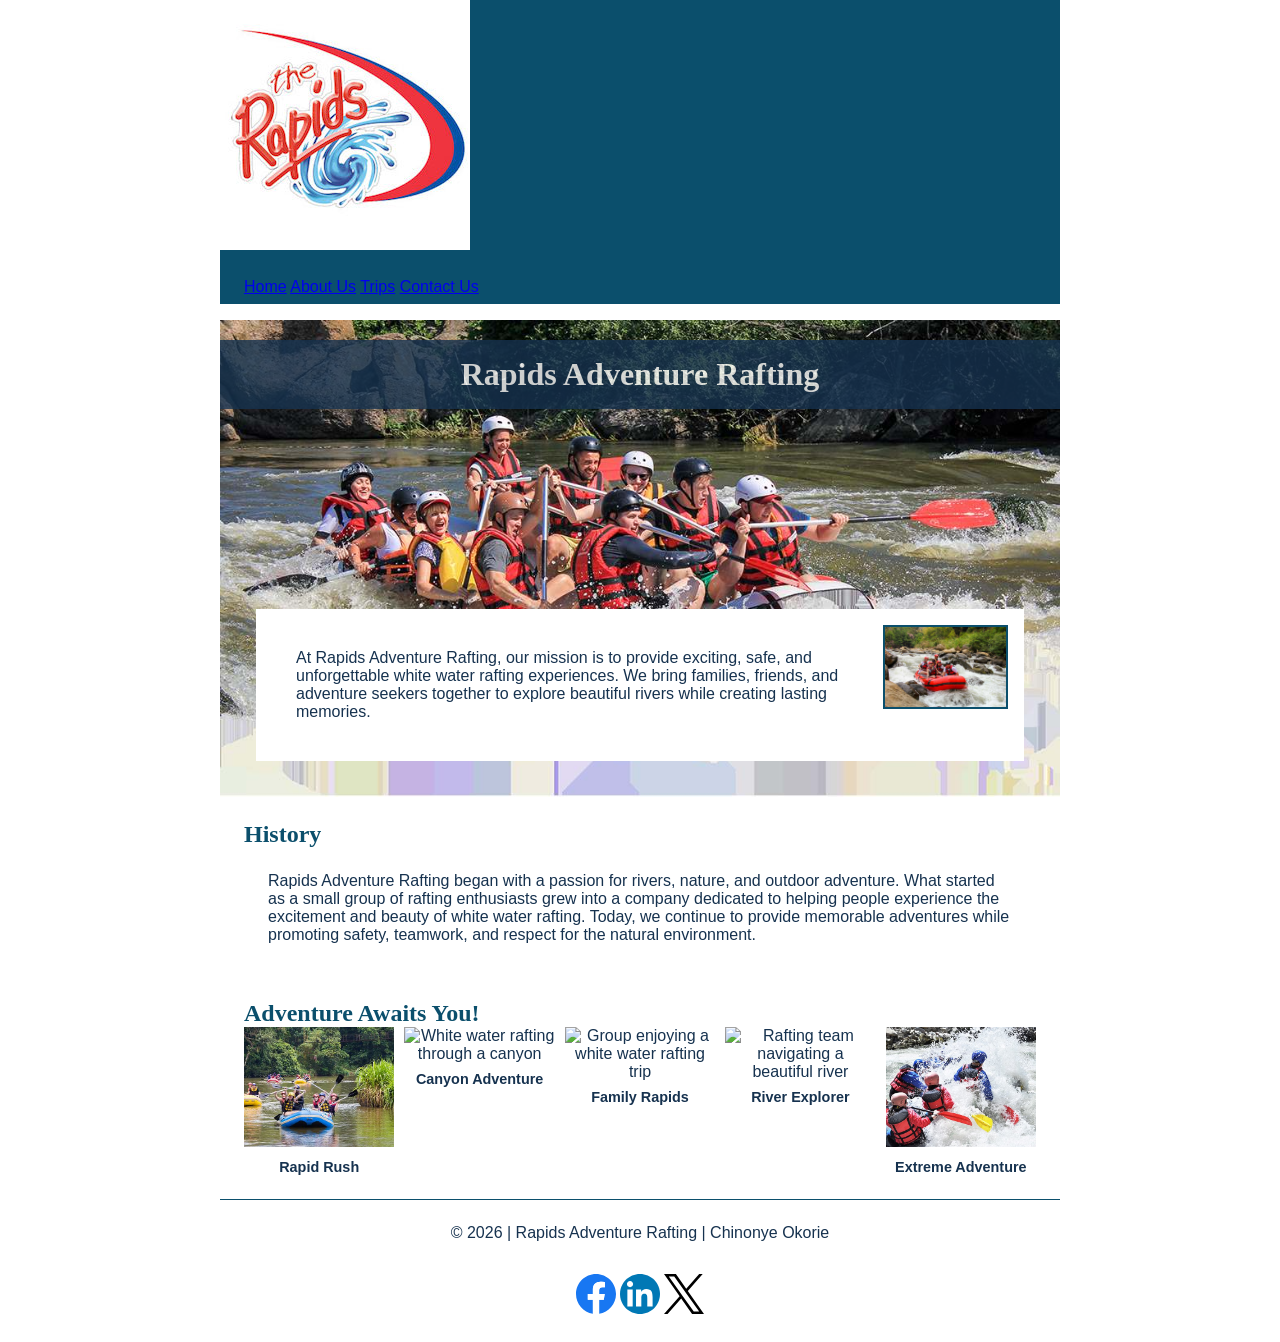
==== wwr/index.html @ 6d2718da "Update title and navigation structure in index.html" ====
<!DOCTYPE html>
    <html lang="en-US">

    <head>
        <meta charset="UTF-8">
        <meta name="viewport" content="width=device-width, initial-scale=1.0">
        <title> index.html | Rapids Adventure Rafting</title>
        <meta name="description"
          content="Learn about Rapids Adventure Rafting, our history, mission, and exciting white water rafting adventures.">
        <meta name="author" content="Chinonye Okorie">
        <link rel="stylesheet" href="styles/rafting.css">
    </head>

    <body>
        <header> <img src="images/logo.jpg" alt="Rapids Adventure Rafting logo">
            <nav> 
              <a href="index.html"> Home</a>
                <a href="about.html"> About Us</a> 
              <a href="trips.html"> Trips</a>
                <a href="contact.html"> Contact Us</a>
            </nav>
        </header>
        <main>
            <div class="hero">
                <img src="images/hero.jpg" alt="White water rafting adventure">
                <h1> Rapids Adventure Rafting</h1>
                <article>
                    <img src="images/happy-client.jpg"
                      alt="Happy rafting client enjoying an adventure">
                    <p> At Rapids Adventure Rafting,
                        our mission is to provide exciting,
                        safe,
                        and unforgettable white water rafting experiences. We bring families,
                        friends,
                        and adventure seekers together to explore beautiful rivers while creating
                        lasting memories. </p>
                </article>
            </div>
            <section>
                <h2> History</h2>
                <p> Rapids Adventure Rafting began with a passion for rivers,
                    nature,
                    and outdoor adventure. What started as a small group of rafting enthusiasts grew
                    into a company dedicated to helping people experience the excitement and beauty
                    of white water rafting. Today,
                    we continue to provide memorable adventures while promoting safety,
                    teamwork,
                    and respect for the natural environment. </p>
            </section>
<section class="home-grid">
    <h2>Adventure Awaits You!</h2>

    <div class="adventure-gallery">
        <figure>
            <img src="images/rafting1.jpg"
                 alt="Rafting through exciting river rapids">
            <figcaption>Rapid Rush</figcaption>
        </figure>

        <figure>
            <img src="images/rafting2.jpg"
                 alt="White water rafting through a canyon">
            <figcaption>Canyon Adventure</figcaption>
        </figure>

        <figure>
            <img src="images/rafting3.jpg"
                 alt="Group enjoying a white water rafting trip">
            <figcaption>Family Rapids</figcaption>
        </figure>

        <figure>
            <img src="images/rafting4.jpg"
                 alt="Rafting team navigating a beautiful river">
            <figcaption>River Explorer</figcaption>
        </figure>

        <figure>
            <img src="images/rafting5.jpg"
                 alt="Rafting team paddling through white water">
            <figcaption>Extreme Adventure</figcaption>
        </figure>
    </div>
</section>
        </main>
        <footer>
            <p> © 2026 | Rapids Adventure Rafting | Chinonye Okorie</p>
            <nav class="socialmedia">
                <a href="https://facebook.com"> 
                    <img src="images/facebook.svg" alt="Facebook Icon">
                </a>
                <a href="https://linkedin.com">
                    <img src="images/linkedin.svg" alt="LinkedIn Icon">
                </a>
                <a href="https://instagram.com">
                    <img src="images/instagram.svg" alt="Instagram Icon">
                </a>
            </nav>
        </footer>
    </body>

    </html>
---- wwr/styles/rafting.css ----
:root {
    --primary-color: #0b4f6c;
    --accent1-color: #16324f;
    --accent2-color: #f4d35e;

    --heading-font: Georgia, "Times New Roman", serif;
    --body-font: Arial, Helvetica, sans-serif;
}

/* Universal selector */
* {
    margin: 0;
    padding: 0;
    box-sizing: border-box;
}

/* Body */
body {
    font-family: var(--body-font);
    color: var(--accent1-color);
}

/* Page width */
header,
main,
footer {
    width: 840px;
    margin: 0 auto;
}

/* Header */
header {
    background-color: var(--primary-color);
    color: var(--accent2-color);
}

/* Headings */
h1,
h2 {
    font-family: var(--heading-font);
    color: var(--primary-color);
}

/* Basic spacing */
nav,
p,
section,
article {
    margin: 16px;
    padding: 8px;
}

/* Social media links */
.socialmedia a {
    text-decoration: none;
}

/* Hero container */
.hero {
    position: relative;
}

/* Hero background image */
.hero > img {
    display: block;
    width: 100%;
    height: auto;
}

/* Hero heading */
.hero h1 {
    position: absolute;
    top: 20px;
    width: 100%;
    padding: 16px;
    text-align: center;
    opacity: 0.8;
    background-color: var(--accent1-color);
    color: #fff;
}

/* Hero article */
.hero article {
    position: absolute;
    bottom: 20px;
    left: 20px;
    right: 20px;
    padding: 16px;
    background-color: white;
    color: var(--accent1-color);
}

/* Client image inside article */
.hero article img {
    float: right;
    width: 125px;
    height: auto;
    margin-left: 16px;
    border: 2px solid var(--primary-color);
}

/* Footer */
footer {
    border-top: 1px solid var(--primary-color);
    text-align: center;
}

/* Social media icons */
.socialmedia img {
    width: 40px;
    height: auto;
}
/* Adventure Gallery */

.adventures h2 {
    text-align: center;
    margin-bottom: 16px;
}

.adventure-gallery {
    display: flex;
    justify-content: space-between;
    gap: 10px;
}

.adventure-gallery figure {
    flex: 1;
    text-align: center;
}

.adventure-gallery img {
    width: 100%;
    height: 120px;
    object-fit: cover;
}

.adventure-gallery figcaption {
    margin-top: 8px;
    font-size: 0.9rem;
    font-weight: bold;
    color: var(--accent1-color);
}
/* ==============================
   Contact Us Page
   ============================== */

.contact-intro {
    text-align: center;
    padding: 30px 20px;
}

.contact-intro h1 {
    position: static;
    width: auto;
    padding: 0;
    margin-bottom: 16px;
    background-color: transparent;
    color: var(--primary-color);
    opacity: 1;
}

/* Company Information */

.contact-information {
    display: grid;
    grid-template-columns: 1fr 1fr;
    gap: 30px;
    align-items: center;
}

.company-details h2 {
    margin-bottom: 16px;
}

.company-details p {
    margin: 12px 0;
}

.company-map iframe {
    width: 100%;
    height: 300px;
    border: 0;
}

/* Employee Section */

.employees {
    margin-top: 30px;
    text-align: center;
}

.employees h2 {
    margin-bottom: 20px;
}

.employee-grid {
    display: grid;
    grid-template-columns: repeat(3, 1fr);
    gap: 20px;
}

.employee-grid figure {
    text-align: center;
}

.employee-grid img {
    width: 100%;
    height: 180px;
    object-fit: cover;
}

.employee-grid figcaption {
    padding: 10px;
    font-weight: bold;
}

/* Contact Form */

.contact-form-section {
    max-width: 700px;
    margin: 30px auto;
}

.contact-form-section h2 {
    text-align: center;
    margin-bottom: 20px;
}

form {
    display: grid;
    gap: 20px;
    padding: 25px;
    border: 1px solid var(--primary-color);
}

.form-item {
    display: grid;
    gap: 8px;
}

.form-item label {
    font-weight: bold;
}

input[type="text"],
input[type="email"],
textarea {
    width: 100%;
    padding: 10px;
    font-family: var(--body-font);
    font-size: 1rem;
    border: 1px solid var(--accent1-color);
}

fieldset {
    padding: 15px;
    border: 1px solid var(--primary-color);
}

legend {
    padding: 0 8px;
    font-weight: bold;
}

.radio-item {
    margin: 10px 0;
}

.radio-item input {
    margin-right: 8px;
}

.checkbox-item {
    display: flex;
    align-items: center;
    gap: 10px;
}

button[type="submit"] {
    padding: 12px 20px;
    border: none;
    background-color: var(--primary-color);
    color: white;
    font-family: var(--body-font);
    font-size: 1rem;
    font-weight: bold;
    cursor: pointer;
}

button[type="submit"]:hover {
    background-color: var(--accent1-color);
}
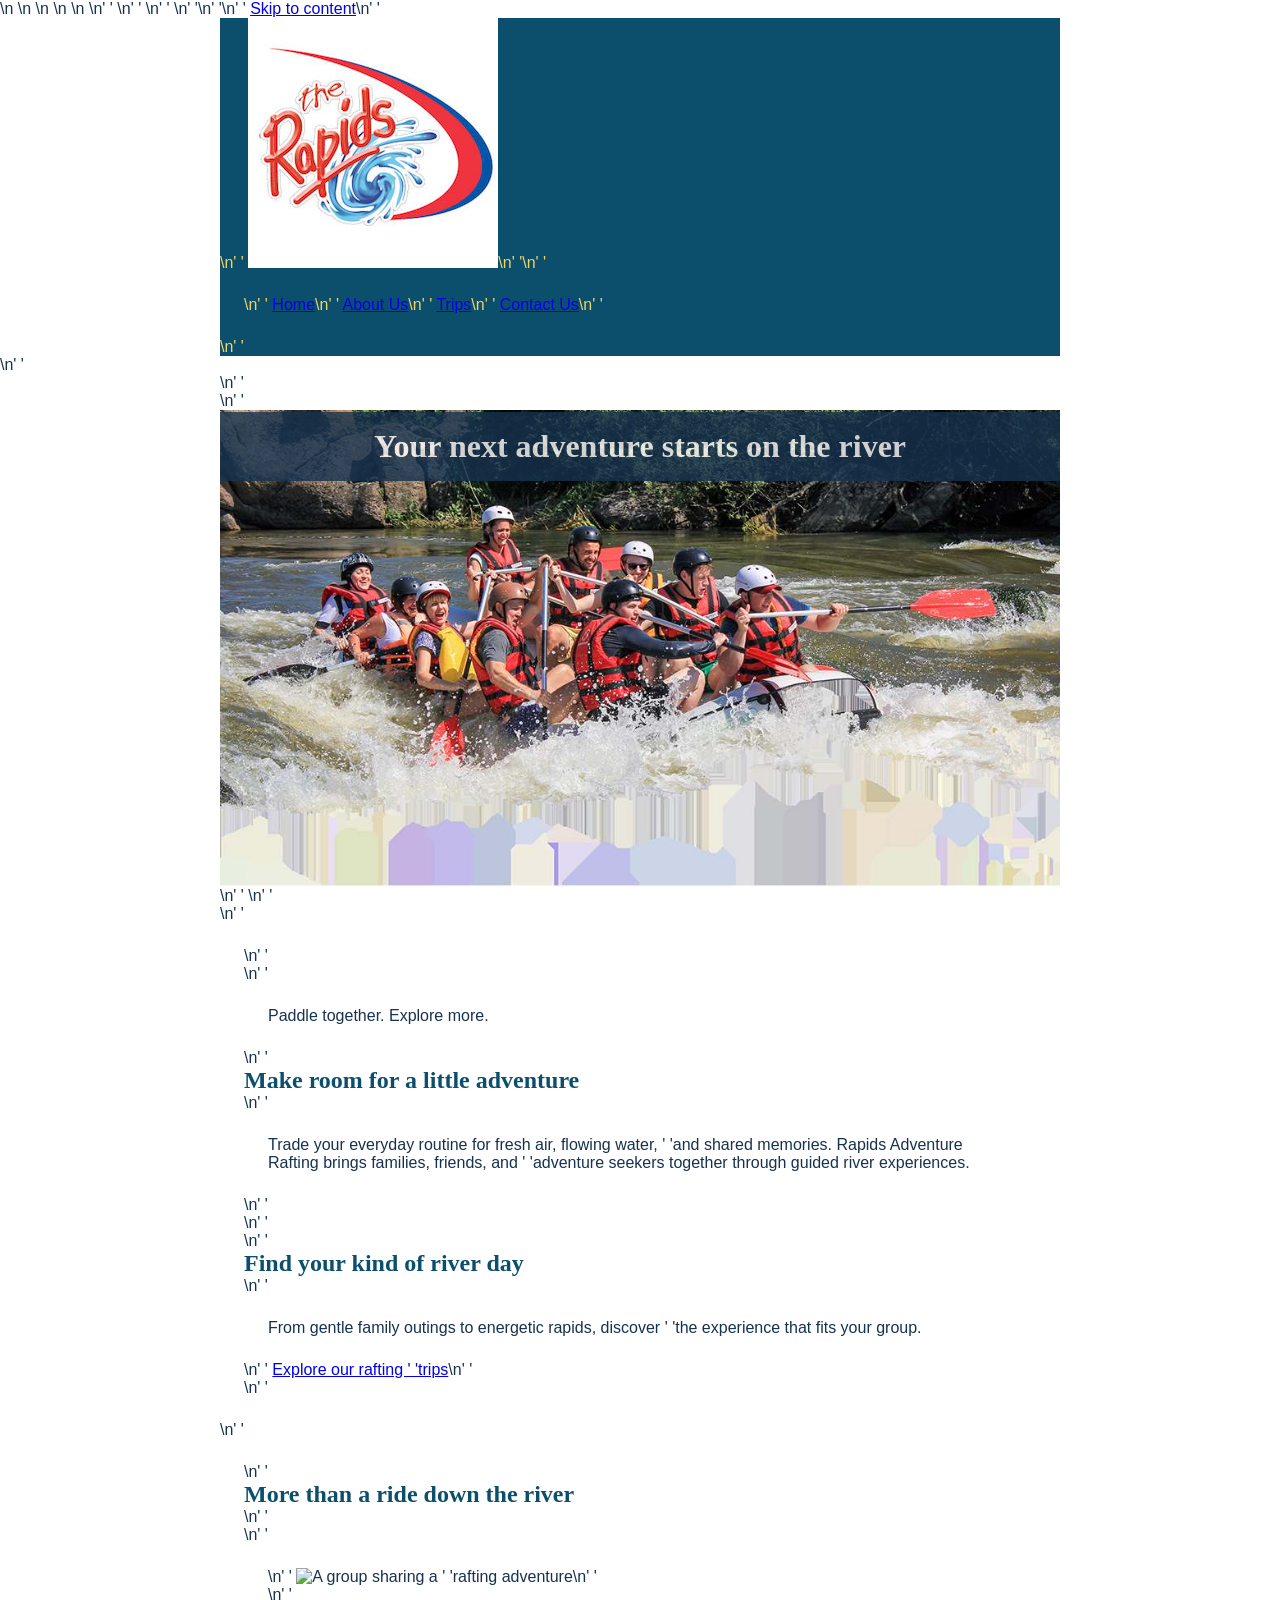
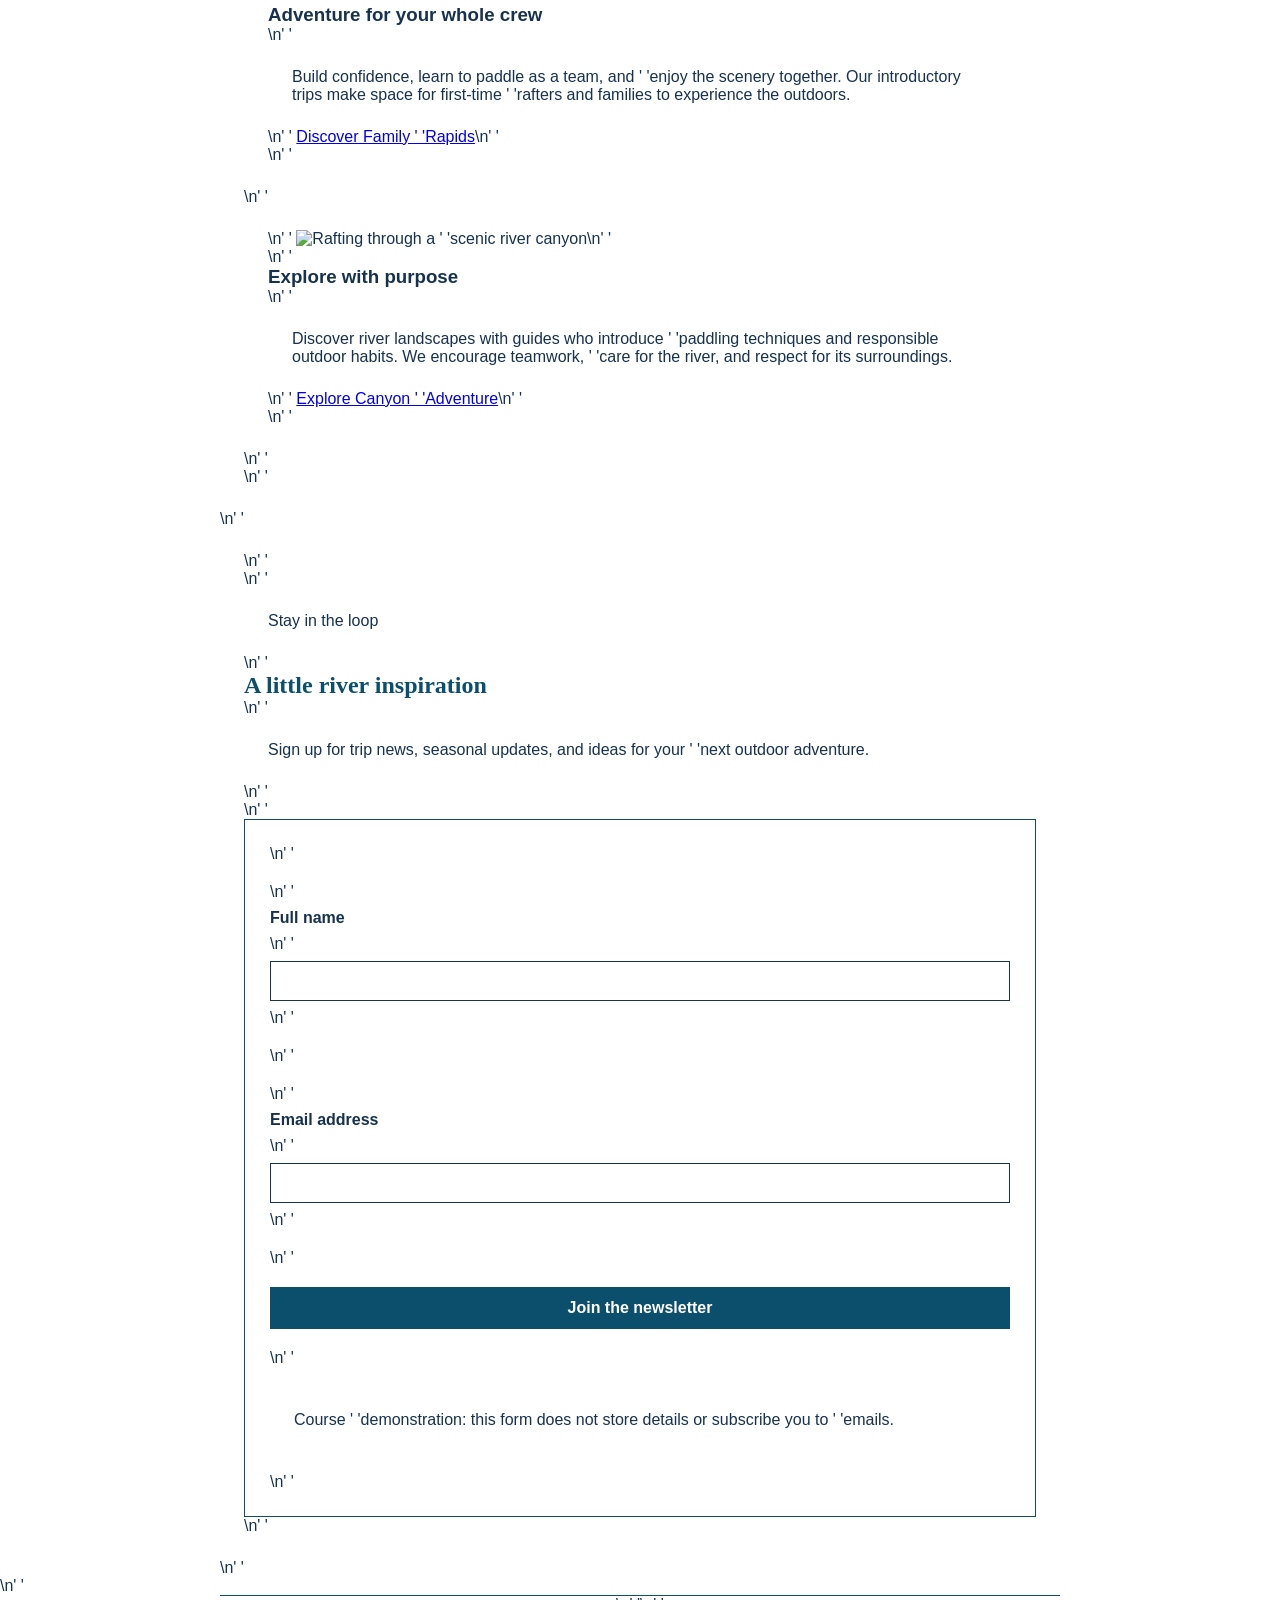
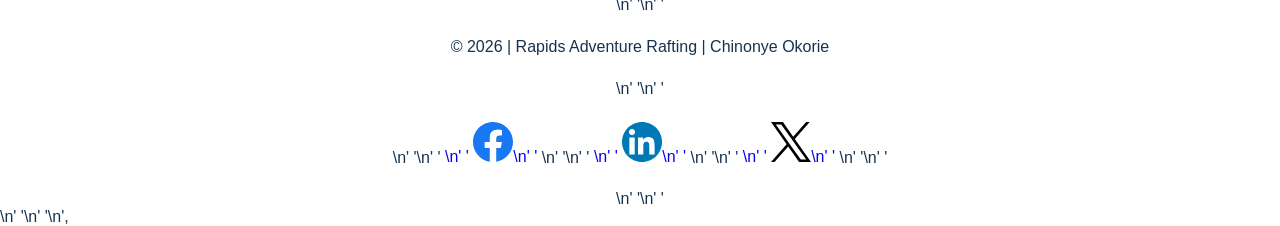
==== commit 41f33e5f: "Revise index.html for content and layout updates Updated the index.html file to improve content and " ====
--- a/wwr/index.html
+++ b/wwr/index.html
@@ -1,102 +1,127 @@
-<!DOCTYPE html>
-    <html lang="en-US">
-
-    <head>
-        <meta charset="UTF-8">
-        <meta name="viewport" content="width=device-width, initial-scale=1.0">
-        <title> index.html | Rapids Adventure Rafting</title>
-        <meta name="description"
-          content="Learn about Rapids Adventure Rafting, our history, mission, and exciting white water rafting adventures.">
-        <meta name="author" content="Chinonye Okorie">
-        <link rel="stylesheet" href="styles/rafting.css">
-    </head>
-
-    <body>
-        <header> <img src="images/logo.jpg" alt="Rapids Adventure Rafting logo">
-            <nav> 
-              <a href="index.html"> Home</a>
-                <a href="about.html"> About Us</a> 
-              <a href="trips.html"> Trips</a>
-                <a href="contact.html"> Contact Us</a>
-            </nav>
-        </header>
-        <main>
-            <div class="hero">
-                <img src="images/hero.jpg" alt="White water rafting adventure">
-                <h1> Rapids Adventure Rafting</h1>
-                <article>
-                    <img src="images/happy-client.jpg"
-                      alt="Happy rafting client enjoying an adventure">
-                    <p> At Rapids Adventure Rafting,
-                        our mission is to provide exciting,
-                        safe,
-                        and unforgettable white water rafting experiences. We bring families,
-                        friends,
-                        and adventure seekers together to explore beautiful rivers while creating
-                        lasting memories. </p>
-                </article>
-            </div>
-            <section>
-                <h2> History</h2>
-                <p> Rapids Adventure Rafting began with a passion for rivers,
-                    nature,
-                    and outdoor adventure. What started as a small group of rafting enthusiasts grew
-                    into a company dedicated to helping people experience the excitement and beauty
-                    of white water rafting. Today,
-                    we continue to provide memorable adventures while promoting safety,
-                    teamwork,
-                    and respect for the natural environment. </p>
-            </section>
-<section class="home-grid">
-    <h2>Adventure Awaits You!</h2>
-
-    <div class="adventure-gallery">
-        <figure>
-            <img src="images/rafting1.jpg"
-                 alt="Rafting through exciting river rapids">
-            <figcaption>Rapid Rush</figcaption>
-        </figure>
-
-        <figure>
-            <img src="images/rafting2.jpg"
-                 alt="White water rafting through a canyon">
-            <figcaption>Canyon Adventure</figcaption>
-        </figure>
-
-        <figure>
-            <img src="images/rafting3.jpg"
-                 alt="Group enjoying a white water rafting trip">
-            <figcaption>Family Rapids</figcaption>
-        </figure>
-
-        <figure>
-            <img src="images/rafting4.jpg"
-                 alt="Rafting team navigating a beautiful river">
-            <figcaption>River Explorer</figcaption>
-        </figure>
-
-        <figure>
-            <img src="images/rafting5.jpg"
-                 alt="Rafting team paddling through white water">
-            <figcaption>Extreme Adventure</figcaption>
-        </figure>
-    </div>
-</section>
-        </main>
-        <footer>
-            <p> © 2026 | Rapids Adventure Rafting | Chinonye Okorie</p>
-            <nav class="socialmedia">
-                <a href="https://facebook.com"> 
-                    <img src="images/facebook.svg" alt="Facebook Icon">
-                </a>
-                <a href="https://linkedin.com">
-                    <img src="images/linkedin.svg" alt="LinkedIn Icon">
-                </a>
-                <a href="https://instagram.com">
-                    <img src="images/instagram.svg" alt="Instagram Icon">
-                </a>
-            </nav>
-        </footer>
-    </body>
-
-    </html>    
+<!DOCTYPE html>\n
+<html lang="en-US">\n
+    <head>\n
+        <meta charset="UTF-8">\n
+        <meta name="viewport" content="width=device-width, initial-scale=1.0">\n
+        <title>Home | Rapids Adventure Rafting</title>\n'
+                   '    <meta name="description" content="Find your next river adventure with '
+                   'Rapids Adventure Rafting. Explore guided family trips, canyon journeys, and '
+                   'thrilling rapids, and join our newsletter.">\n'
+                   '    <meta name="author" content="Chinonye Okorie">\n'
+                   '    <link rel="stylesheet" href="styles/rafting.css">\n'
+                   '</head>\n'
+                   '<body>\n'
+                   '    <a class="skip-link" href="#main-content">Skip to content</a>\n'
+                   '    <header>\n'
+                   '        <img src="images/logo.jpg"\n'
+                   '             alt="Rapids Adventure Rafting logo">\n'
+                   '\n'
+                   '        <nav aria-label="Main navigation">\n'
+                   '            <a href="index.html">Home</a>\n'
+                   '            <a href="about.html">About Us</a>\n'
+                   '            <a href="trips.html">Trips</a>\n'
+                   '            <a href="contact.html">Contact Us</a>\n'
+                   '        </nav>\n'
+                   '    </header>\n'
+                   '    <main id="main-content">\n'
+                   '        <div class="hero home-hero">\n'
+                   '            <img src="images/hero.jpg" alt="Rafting adventure on a white water '
+                   'river" width="1200" height="675">\n'
+                   '            <h1>Your next adventure starts on the river</h1>\n'
+                   '        </div>\n'
+                   '        <section class="welcome split-layout">\n'
+                   '            <div>\n'
+                   '                <p class="eyebrow">Paddle together. Explore more.</p>\n'
+                   '                <h2>Make room for a little adventure</h2>\n'
+                   '                <p>Trade your everyday routine for fresh air, flowing water, '
+                   'and shared memories. Rapids Adventure Rafting brings families, friends, and '
+                   'adventure seekers together through guided river experiences.</p>\n'
+                   '            </div>\n'
+                   '            <div class="callout">\n'
+                   '                <h2>Find your kind of river day</h2>\n'
+                   '                <p>From gentle family outings to energetic rapids, discover '
+                   'the experience that fits your group.</p>\n'
+                   '                <a class="button" href="trips.html">Explore our rafting '
+                   'trips</a>\n'
+                   '            </div>\n'
+                   '        </section>\n'
+                   '        <section class="offerings">\n'
+                   '            <h2>More than a ride down the river</h2>\n'
+                   '            <div class="offerings-grid">\n'
+                   '                <article class="card">\n'
+                   '                    <img src="images/rafting3.jpg" alt="A group sharing a '
+                   'rafting adventure" width="600" height="400" loading="lazy">\n'
+                   '                    <div class="card-body">\n'
+                   '                        <h3>Adventure for your whole crew</h3>\n'
+                   '                        <p>Build confidence, learn to paddle as a team, and '
+                   'enjoy the scenery together. Our introductory trips make space for first-time '
+                   'rafters and families to experience the outdoors.</p>\n'
+                   '                        <a href="trips.html#family-rapids">Discover Family '
+                   'Rapids</a>\n'
+                   '                    </div>\n'
+                   '                </article>\n'
+                   '                <article class="card">\n'
+                   '                    <img src="images/rafting2.jpg" alt="Rafting through a '
+                   'scenic river canyon" width="600" height="400" loading="lazy">\n'
+                   '                    <div class="card-body">\n'
+                   '                        <h3>Explore with purpose</h3>\n'
+                   '                        <p>Discover river landscapes with guides who introduce '
+                   'paddling techniques and responsible outdoor habits. We encourage teamwork, '
+                   'care for the river, and respect for its surroundings.</p>\n'
+                   '                        <a href="trips.html#canyon-adventure">Explore Canyon '
+                   'Adventure</a>\n'
+                   '                    </div>\n'
+                   '                </article>\n'
+                   '            </div>\n'
+                   '        </section>\n'
+                   '        <section class="newsletter split-layout">\n'
+                   '            <div>\n'
+                   '                <p class="eyebrow">Stay in the loop</p>\n'
+                   '                <h2>A little river inspiration</h2>\n'
+                   '                <p>Sign up for trip news, seasonal updates, and ideas for your '
+                   'next outdoor adventure.</p>\n'
+                   '            </div>\n'
+                   '            <form action="index.html#newsletter-note" method="get">\n'
+                   '                <div class="form-item">\n'
+                   '                    <label for="subscriber-name">Full name</label>\n'
+                   '                    <input type="text" id="subscriber-name" name="name" '
+                   'autocomplete="name" required>\n'
+                   '                </div>\n'
+                   '                <div class="form-item">\n'
+                   '                    <label for="subscriber-email">Email address</label>\n'
+                   '                    <input type="email" id="subscriber-email" name="email" '
+                   'autocomplete="email" required>\n'
+                   '                </div>\n'
+                   '                <button type="submit">Join the newsletter</button>\n'
+                   '                <p class="form-note" id="newsletter-note">Course '
+                   'demonstration: this form does not store details or subscribe you to '
+                   'emails.</p>\n'
+                   '            </form>\n'
+                   '        </section>\n'
+                   '    </main>\n'
+                   '    <footer>\n'
+                   '\n'
+                   '        <p>© 2026 | Rapids Adventure Rafting | Chinonye Okorie</p>\n'
+                   '\n'
+                   '        <nav class="socialmedia" aria-label="Social media">\n'
+                   '\n'
+                   '            <a href="https://facebook.com">\n'
+                   '                <img src="images/facebook.svg"\n'
+                   '                     alt="Facebook Icon">\n'
+                   '            </a>\n'
+                   '\n'
+                   '            <a href="https://linkedin.com">\n'
+                   '                <img src="images/linkedin.svg"\n'
+                   '                     alt="LinkedIn Icon">\n'
+                   '            </a>\n'
+                   '\n'
+                   '            <a href="https://instagram.com">\n'
+                   '                <img src="images/instagram.svg"\n'
+                   '                     alt="Instagram Icon">\n'
+                   '            </a>\n'
+                   '\n'
+                   '        </nav>\n'
+                   '\n'
+                   '    </footer>\n'
+                   '</body>\n'
+                   '</html>\n',
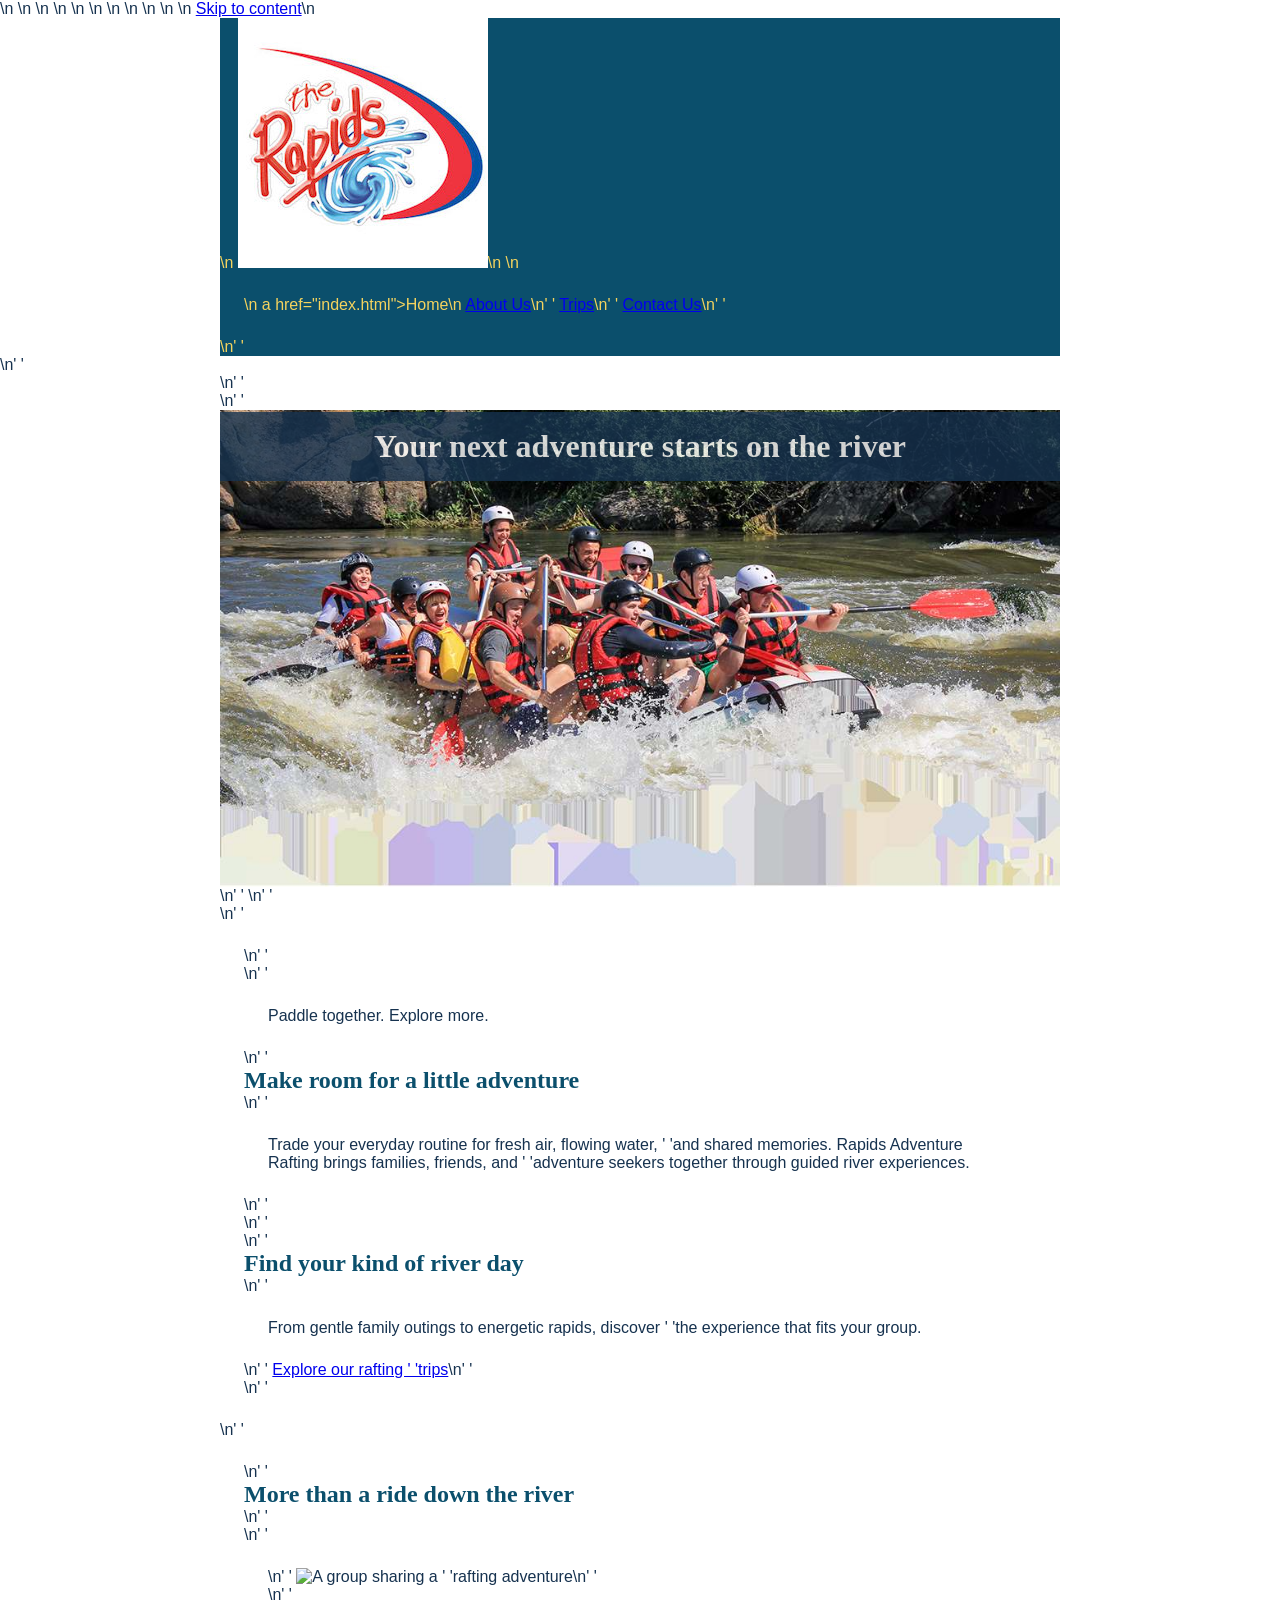
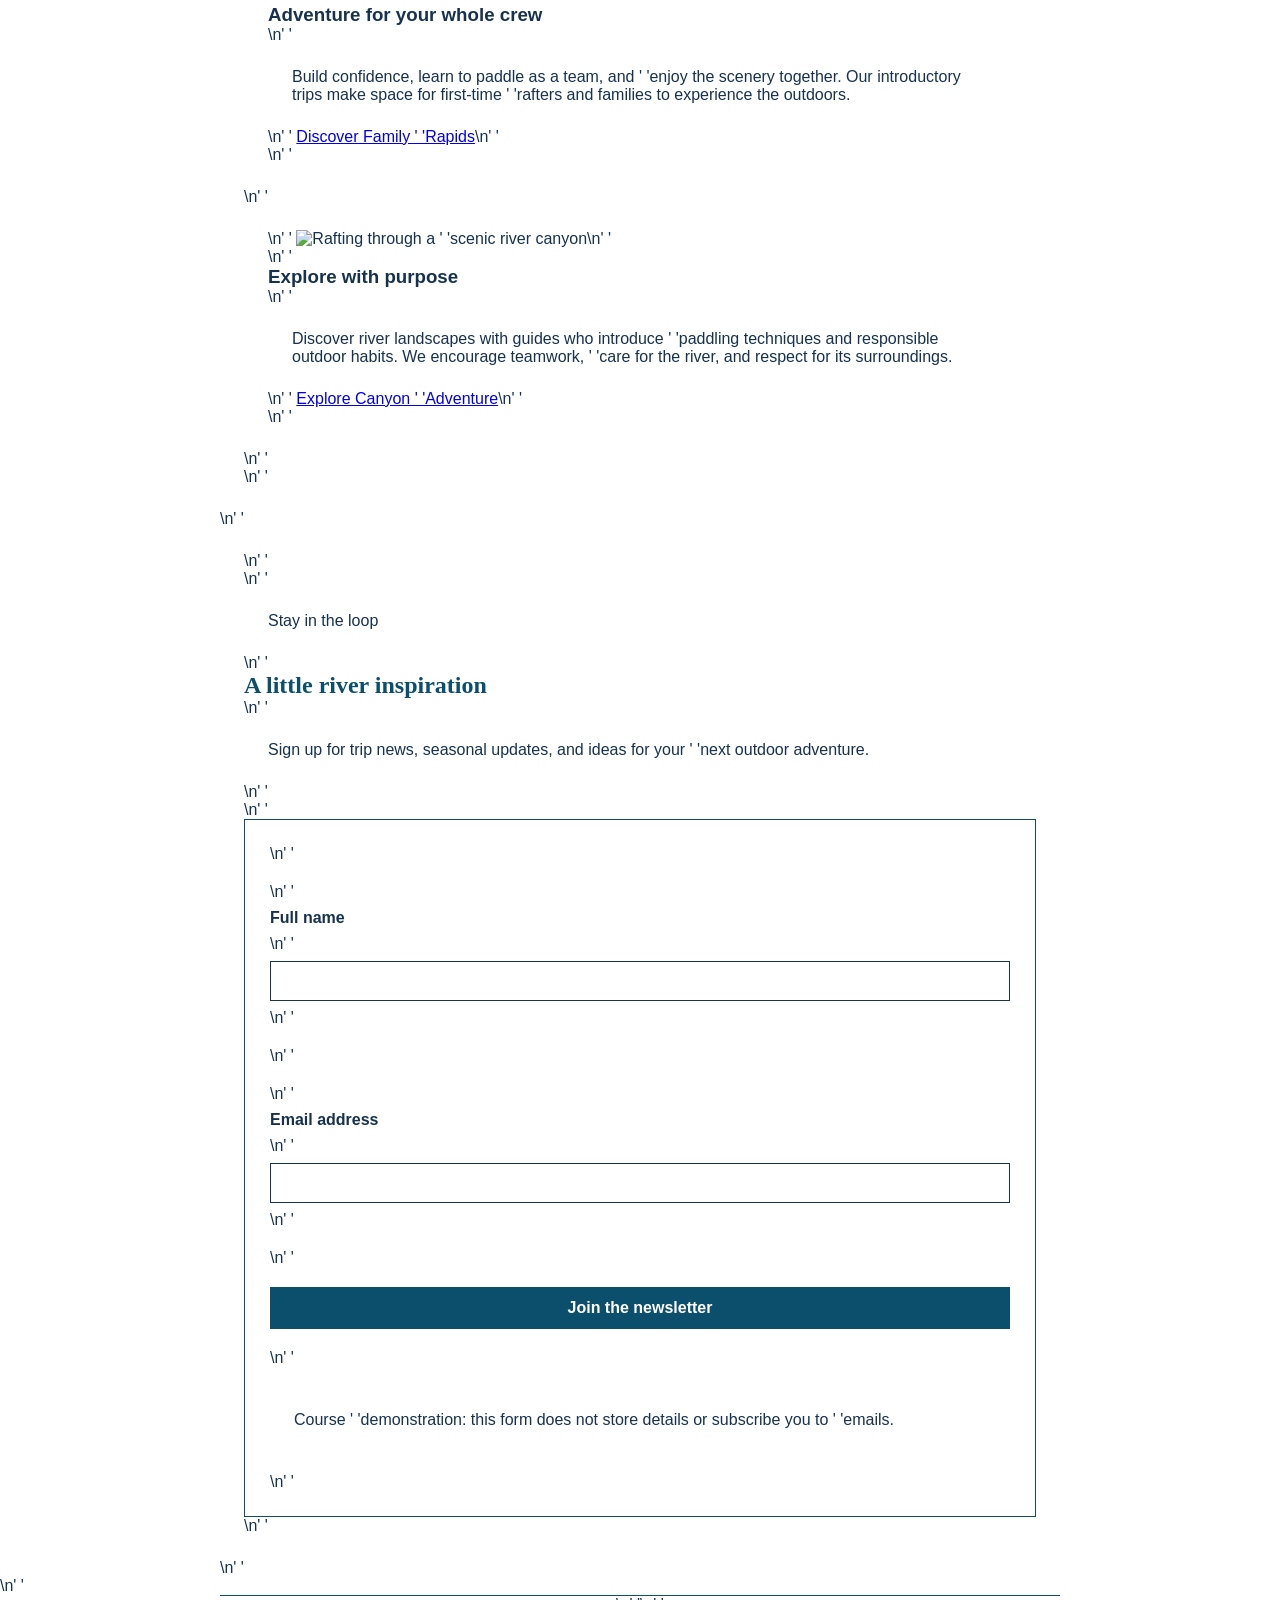
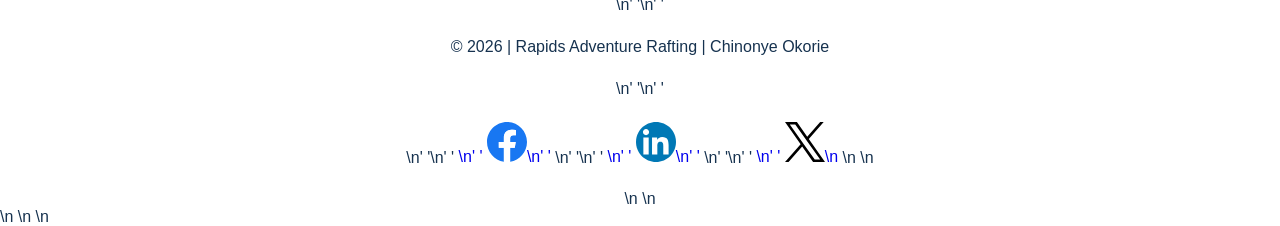
==== commit 76d19468: "Update index.html" ====
--- a/wwr/index.html
+++ b/wwr/index.html
@@ -3,22 +3,22 @@
     <head>\n
         <meta charset="UTF-8">\n
         <meta name="viewport" content="width=device-width, initial-scale=1.0">\n
-        <title>Home | Rapids Adventure Rafting</title>\n'
-                   '    <meta name="description" content="Find your next river adventure with '
-                   'Rapids Adventure Rafting. Explore guided family trips, canyon journeys, and '
-                   'thrilling rapids, and join our newsletter.">\n'
-                   '    <meta name="author" content="Chinonye Okorie">\n'
-                   '    <link rel="stylesheet" href="styles/rafting.css">\n'
-                   '</head>\n'
-                   '<body>\n'
-                   '    <a class="skip-link" href="#main-content">Skip to content</a>\n'
-                   '    <header>\n'
-                   '        <img src="images/logo.jpg"\n'
-                   '             alt="Rapids Adventure Rafting logo">\n'
-                   '\n'
-                   '        <nav aria-label="Main navigation">\n'
-                   '            <a href="index.html">Home</a>\n'
-                   '            <a href="about.html">About Us</a>\n'
+        <title>Home | Rapids Adventure Rafting</title>\n
+        <meta name="description" content="Find your next river adventure with 
+            Rapids Adventure Rafting. Explore guided family trips, canyon journeys, and 
+            thrilling rapids, and join our newsletter.">\n
+        <meta name="author" content="Chinonye Okorie">\n
+        <link rel="stylesheet" href="styles/rafting.css">\n
+    </head>\n
+    <body>\n
+        <a class="skip-link" href="#main-content">Skip to content</a>\n
+        <header>\n
+            <img src="images/logo.jpg"\n
+                alt="Rapids Adventure Rafting logo">\n
+            \n
+            <nav aria-label="Main navigation">\n
+                a href="index.html">Home</a>\n
+                <a href="about.html">About Us</a>\n'
                    '            <a href="trips.html">Trips</a>\n'
                    '            <a href="contact.html">Contact Us</a>\n'
                    '        </nav>\n'
@@ -117,11 +117,11 @@
                    '\n'
                    '            <a href="https://instagram.com">\n'
                    '                <img src="images/instagram.svg"\n'
-                   '                     alt="Instagram Icon">\n'
-                   '            </a>\n'
-                   '\n'
-                   '        </nav>\n'
-                   '\n'
-                   '    </footer>\n'
-                   '</body>\n'
-                   '</html>\n',
+                   '                     alt="Instagram Icon">\n
+                   </a>\n
+                       \n
+                   </nav>\n
+                       \n
+                   </footer>\n
+    </body>\n
+</html>\n
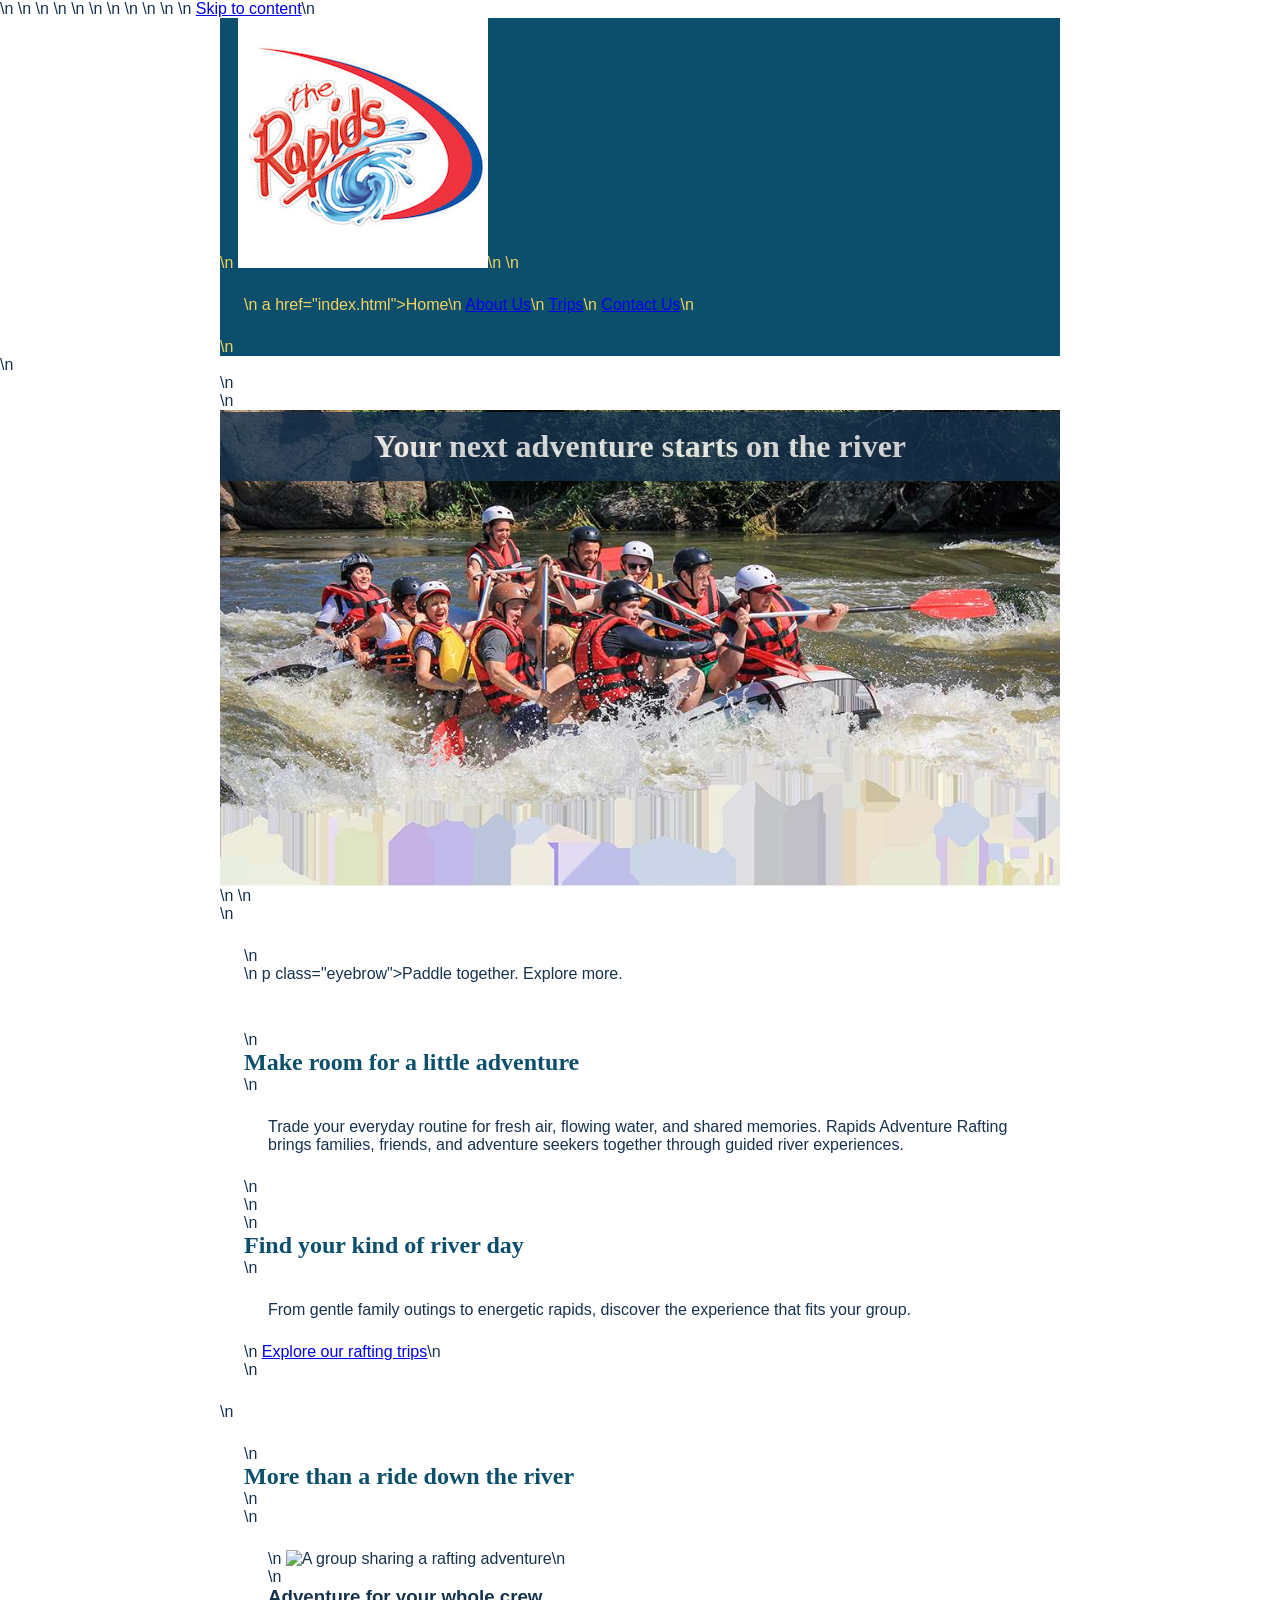
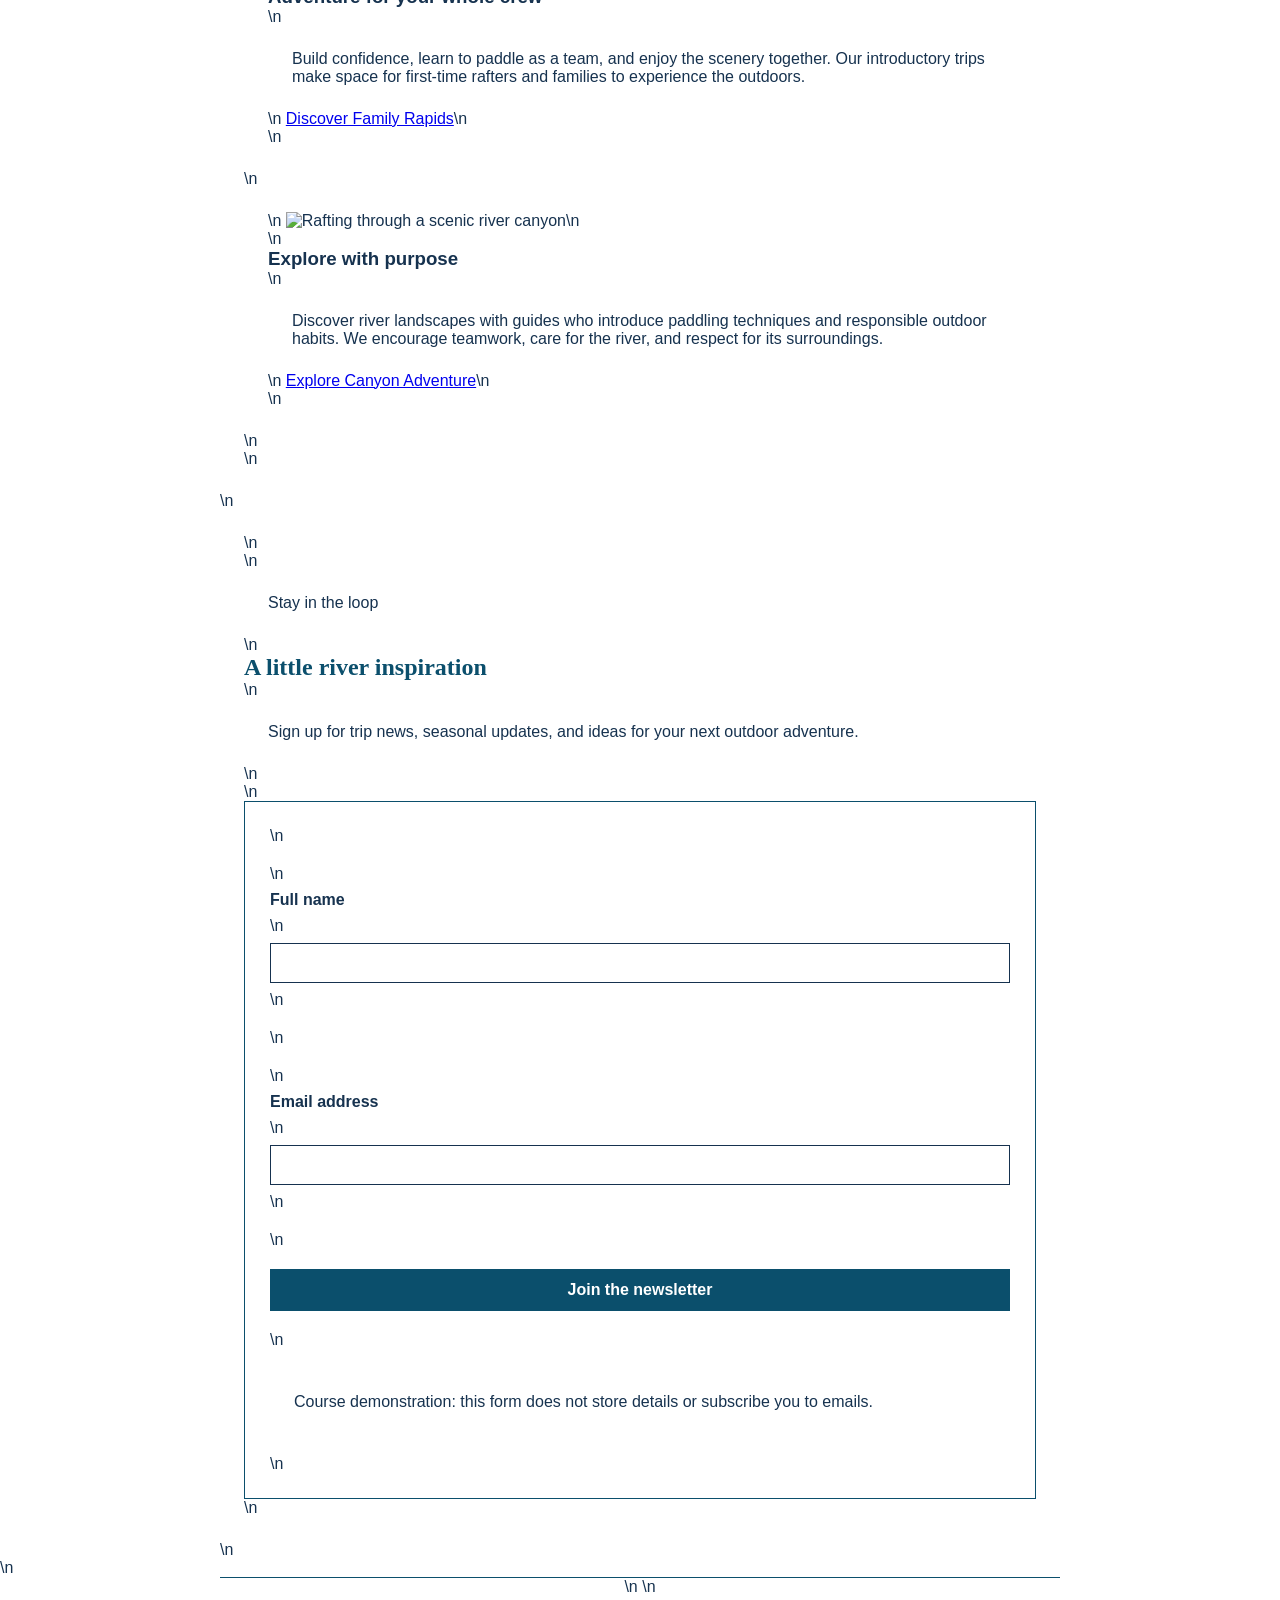
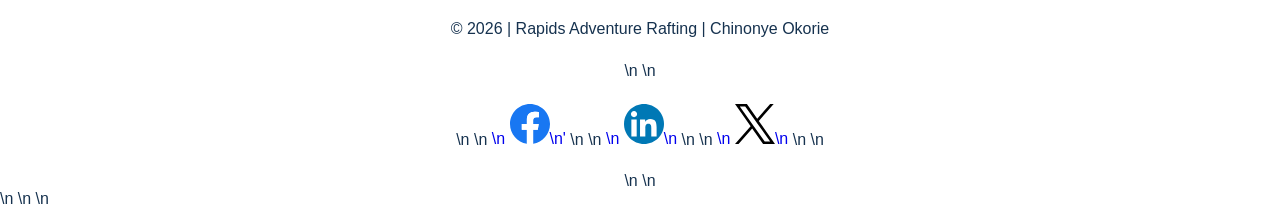
==== commit 8987e3dc: "Fix HTML structure and add navigation links" ====
--- a/wwr/index.html
+++ b/wwr/index.html
@@ -18,106 +18,106 @@
             \n
             <nav aria-label="Main navigation">\n
                 a href="index.html">Home</a>\n
-                <a href="about.html">About Us</a>\n'
-                   '            <a href="trips.html">Trips</a>\n'
-                   '            <a href="contact.html">Contact Us</a>\n'
-                   '        </nav>\n'
-                   '    </header>\n'
-                   '    <main id="main-content">\n'
-                   '        <div class="hero home-hero">\n'
-                   '            <img src="images/hero.jpg" alt="Rafting adventure on a white water '
-                   'river" width="1200" height="675">\n'
-                   '            <h1>Your next adventure starts on the river</h1>\n'
-                   '        </div>\n'
-                   '        <section class="welcome split-layout">\n'
-                   '            <div>\n'
-                   '                <p class="eyebrow">Paddle together. Explore more.</p>\n'
-                   '                <h2>Make room for a little adventure</h2>\n'
-                   '                <p>Trade your everyday routine for fresh air, flowing water, '
-                   'and shared memories. Rapids Adventure Rafting brings families, friends, and '
-                   'adventure seekers together through guided river experiences.</p>\n'
-                   '            </div>\n'
-                   '            <div class="callout">\n'
-                   '                <h2>Find your kind of river day</h2>\n'
-                   '                <p>From gentle family outings to energetic rapids, discover '
-                   'the experience that fits your group.</p>\n'
-                   '                <a class="button" href="trips.html">Explore our rafting '
-                   'trips</a>\n'
-                   '            </div>\n'
-                   '        </section>\n'
-                   '        <section class="offerings">\n'
-                   '            <h2>More than a ride down the river</h2>\n'
-                   '            <div class="offerings-grid">\n'
-                   '                <article class="card">\n'
-                   '                    <img src="images/rafting3.jpg" alt="A group sharing a '
-                   'rafting adventure" width="600" height="400" loading="lazy">\n'
-                   '                    <div class="card-body">\n'
-                   '                        <h3>Adventure for your whole crew</h3>\n'
-                   '                        <p>Build confidence, learn to paddle as a team, and '
-                   'enjoy the scenery together. Our introductory trips make space for first-time '
-                   'rafters and families to experience the outdoors.</p>\n'
-                   '                        <a href="trips.html#family-rapids">Discover Family '
-                   'Rapids</a>\n'
-                   '                    </div>\n'
-                   '                </article>\n'
-                   '                <article class="card">\n'
-                   '                    <img src="images/rafting2.jpg" alt="Rafting through a '
-                   'scenic river canyon" width="600" height="400" loading="lazy">\n'
-                   '                    <div class="card-body">\n'
-                   '                        <h3>Explore with purpose</h3>\n'
-                   '                        <p>Discover river landscapes with guides who introduce '
-                   'paddling techniques and responsible outdoor habits. We encourage teamwork, '
-                   'care for the river, and respect for its surroundings.</p>\n'
-                   '                        <a href="trips.html#canyon-adventure">Explore Canyon '
-                   'Adventure</a>\n'
-                   '                    </div>\n'
-                   '                </article>\n'
-                   '            </div>\n'
-                   '        </section>\n'
-                   '        <section class="newsletter split-layout">\n'
-                   '            <div>\n'
-                   '                <p class="eyebrow">Stay in the loop</p>\n'
-                   '                <h2>A little river inspiration</h2>\n'
-                   '                <p>Sign up for trip news, seasonal updates, and ideas for your '
-                   'next outdoor adventure.</p>\n'
-                   '            </div>\n'
-                   '            <form action="index.html#newsletter-note" method="get">\n'
-                   '                <div class="form-item">\n'
-                   '                    <label for="subscriber-name">Full name</label>\n'
-                   '                    <input type="text" id="subscriber-name" name="name" '
-                   'autocomplete="name" required>\n'
-                   '                </div>\n'
-                   '                <div class="form-item">\n'
-                   '                    <label for="subscriber-email">Email address</label>\n'
-                   '                    <input type="email" id="subscriber-email" name="email" '
-                   'autocomplete="email" required>\n'
-                   '                </div>\n'
-                   '                <button type="submit">Join the newsletter</button>\n'
-                   '                <p class="form-note" id="newsletter-note">Course '
-                   'demonstration: this form does not store details or subscribe you to '
-                   'emails.</p>\n'
-                   '            </form>\n'
-                   '        </section>\n'
-                   '    </main>\n'
-                   '    <footer>\n'
-                   '\n'
-                   '        <p>© 2026 | Rapids Adventure Rafting | Chinonye Okorie</p>\n'
-                   '\n'
-                   '        <nav class="socialmedia" aria-label="Social media">\n'
-                   '\n'
-                   '            <a href="https://facebook.com">\n'
-                   '                <img src="images/facebook.svg"\n'
-                   '                     alt="Facebook Icon">\n'
-                   '            </a>\n'
-                   '\n'
-                   '            <a href="https://linkedin.com">\n'
-                   '                <img src="images/linkedin.svg"\n'
-                   '                     alt="LinkedIn Icon">\n'
-                   '            </a>\n'
-                   '\n'
-                   '            <a href="https://instagram.com">\n'
-                   '                <img src="images/instagram.svg"\n'
-                   '                     alt="Instagram Icon">\n
+                <a href="about.html">About Us</a>\n
+                <a href="trips.html">Trips</a>\n
+                <a href="contact.html">Contact Us</a>\n
+            </nav>\n
+        </header>\n
+        <main id="main-content">\n
+            <div class="hero home-hero">\n
+                <img src="images/hero.jpg" alt="Rafting adventure on a white water
+                    river" width="1200" height="675">\n
+                <h1>Your next adventure starts on the river</h1>\n
+            </div>\n
+            <section class="welcome split-layout">\n
+                <div>\n
+                    p class="eyebrow">Paddle together. Explore more.</p>\n
+                    <h2>Make room for a little adventure</h2>\n
+                    <p>Trade your everyday routine for fresh air, flowing water, 
+                        and shared memories. Rapids Adventure Rafting brings families, friends, and 
+                        adventure seekers together through guided river experiences.</p>\n
+                </div>\n
+                <div class="callout">\n
+                    <h2>Find your kind of river day</h2>\n
+                    <p>From gentle family outings to energetic rapids, discover 
+                        the experience that fits your group.</p>\n
+                    <a class="button" href="trips.html">Explore our rafting 
+                        trips</a>\n
+                </div>\n
+            </section>\n
+            <section class="offerings">\n
+                <h2>More than a ride down the river</h2>\n
+                <div class="offerings-grid">\n
+                    <article class="card">\n
+                        <img src="images/rafting3.jpg" alt="A group sharing a 
+                            rafting adventure" width="600" height="400" loading="lazy">\n
+                        <div class="card-body">\n
+                            <h3>Adventure for your whole crew</h3>\n
+                            <p>Build confidence, learn to paddle as a team, and 
+                                enjoy the scenery together. Our introductory trips make space for first-time 
+                                rafters and families to experience the outdoors.</p>\n
+                            <a href="trips.html#family-rapids">Discover Family 
+                                Rapids</a>\n
+                        </div>\n
+                    </article>\n
+                    <article class="card">\n
+                        <img src="images/rafting2.jpg" alt="Rafting through a 
+                            scenic river canyon" width="600" height="400" loading="lazy">\n
+                        <div class="card-body">\n
+                            <h3>Explore with purpose</h3>\n
+                            <p>Discover river landscapes with guides who introduce 
+                                paddling techniques and responsible outdoor habits. We encourage teamwork,
+                                care for the river, and respect for its surroundings.</p>\n
+                            <a href="trips.html#canyon-adventure">Explore Canyon 
+                                Adventure</a>\n
+                        </div>\n
+                    </article>\n
+                </div>\n
+            </section>\n
+            <section class="newsletter split-layout">\n
+                <div>\n
+                    <p class="eyebrow">Stay in the loop</p>\n
+                    <h2>A little river inspiration</h2>\n
+                    <p>Sign up for trip news, seasonal updates, and ideas for your
+                        next outdoor adventure.</p>\n
+                </div>\n
+                <form action="index.html#newsletter-note" method="get">\n
+                    <div class="form-item">\n
+                       <label for="subscriber-name">Full name</label>\n
+                       <input type="text" id="subscriber-name" name="name" 
+                                            autocomplete="name" required>\n
+                   </div>\n
+                       <div class="form-item">\n
+                       <label for="subscriber-email">Email address</label>\n
+                       <input type="email" id="subscriber-email" name="email" 
+                                            autocomplete="email" required>\n
+                   </div>\n
+                       <button type="submit">Join the newsletter</button>\n
+                       <p class="form-note" id="newsletter-note">Course 
+                       demonstration: this form does not store details or subscribe you to 
+                       emails.</p>\n
+                   </form>\n
+                   </section>\n
+        </main>\n
+        <footer>\n
+                       \n
+                       <p>© 2026 | Rapids Adventure Rafting | Chinonye Okorie</p>\n
+                       \n
+                       <nav class="socialmedia" aria-label="Social media">\n
+                       \n
+                       <a href="https://facebook.com">\n
+                       <img src="images/facebook.svg"\n
+                                        alt="Facebook Icon">\n'
+                   </a>\n
+                       \n
+                       <a href="https://linkedin.com">\n
+                       <img src="images/linkedin.svg"\n
+                       alt="LinkedIn Icon">\n
+                   </a>\n
+                       \n
+                       <a href="https://instagram.com">\n
+                       <img src="images/instagram.svg"\n
+                       alt="Instagram Icon">\n
                    </a>\n
                        \n
                    </nav>\n
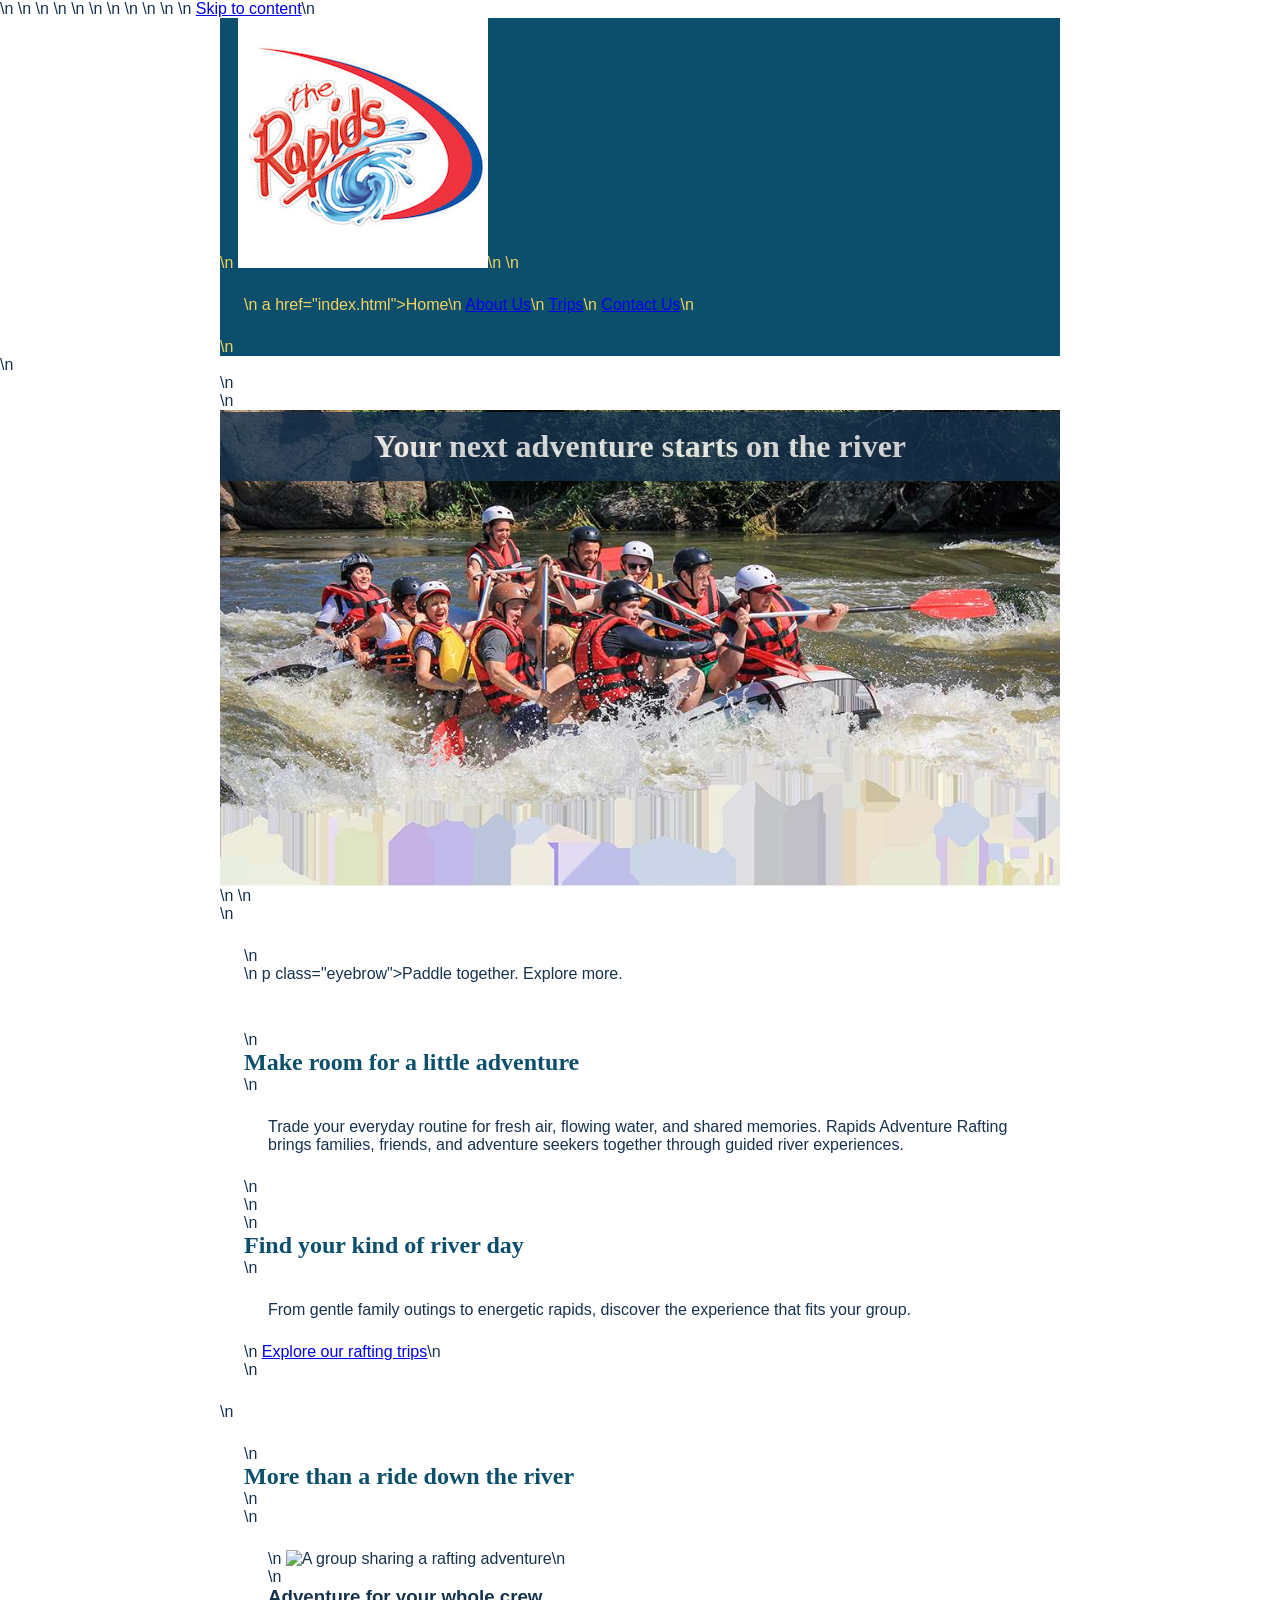
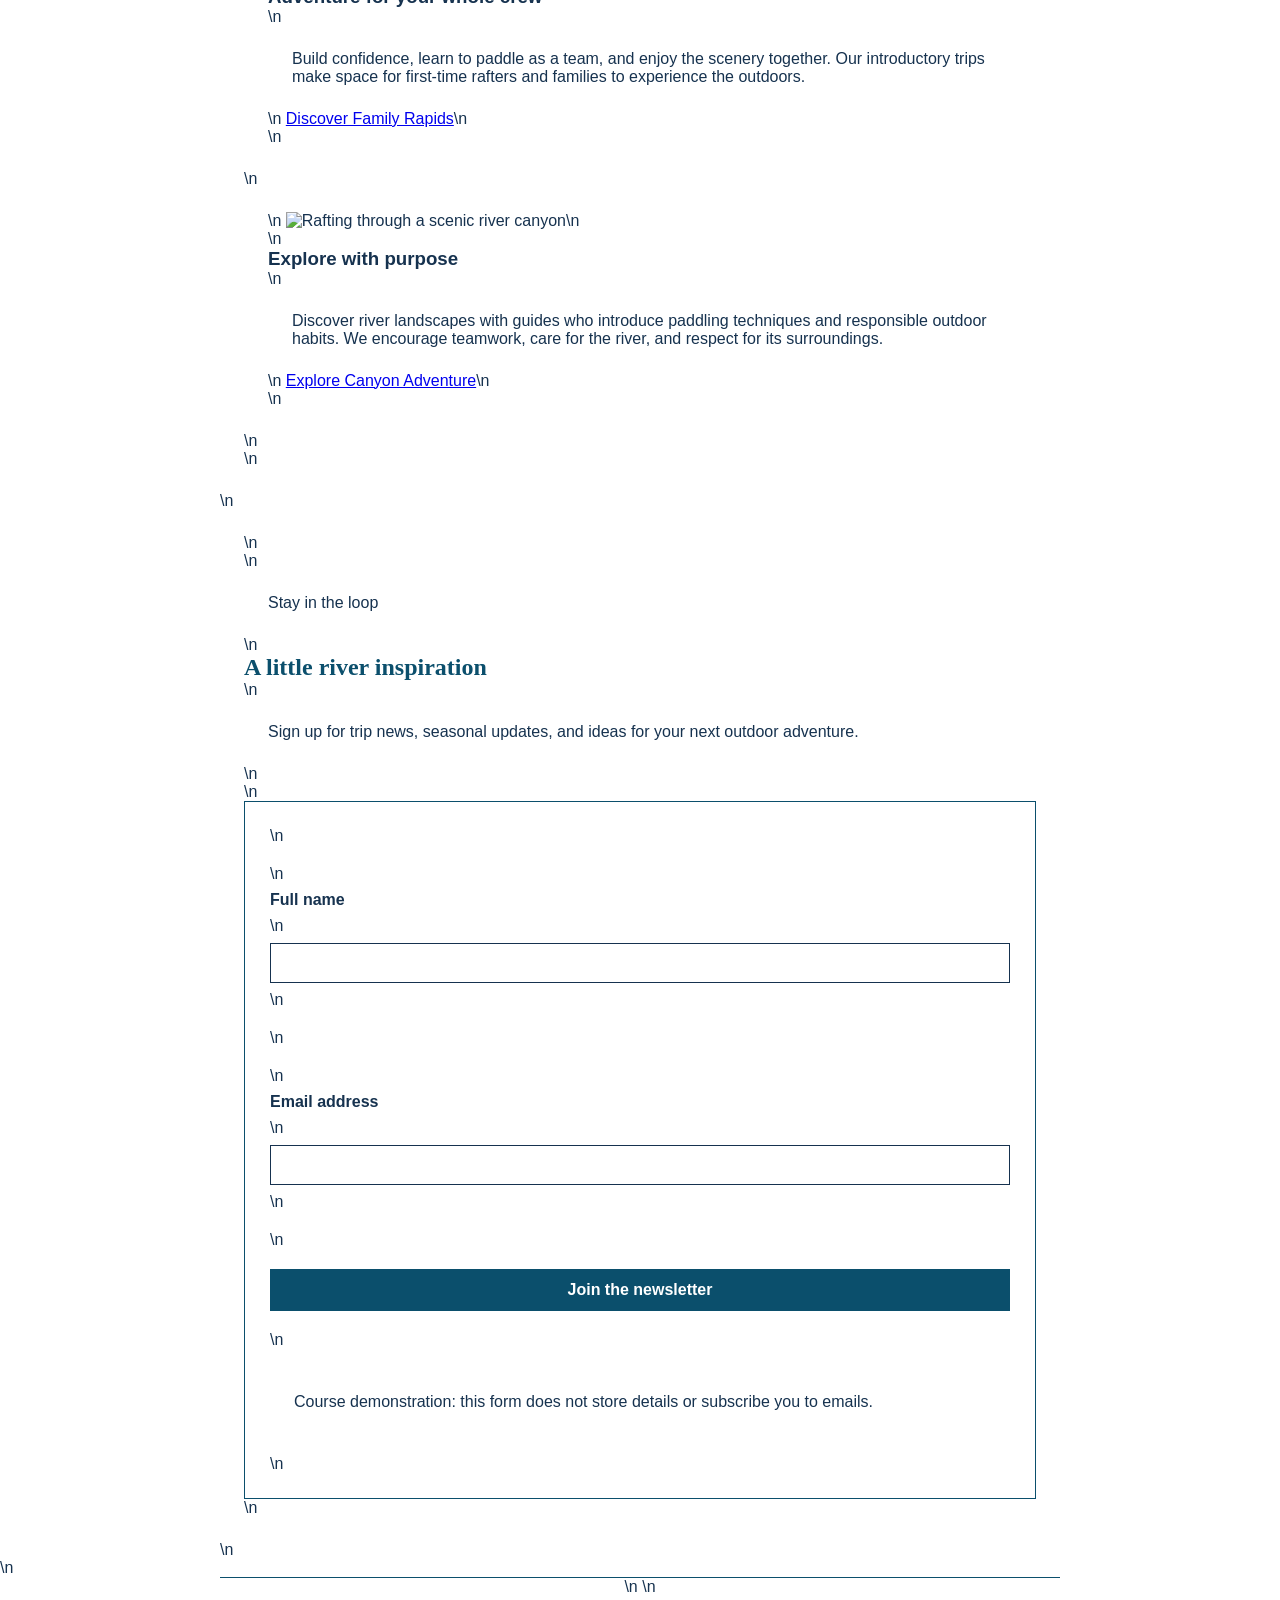
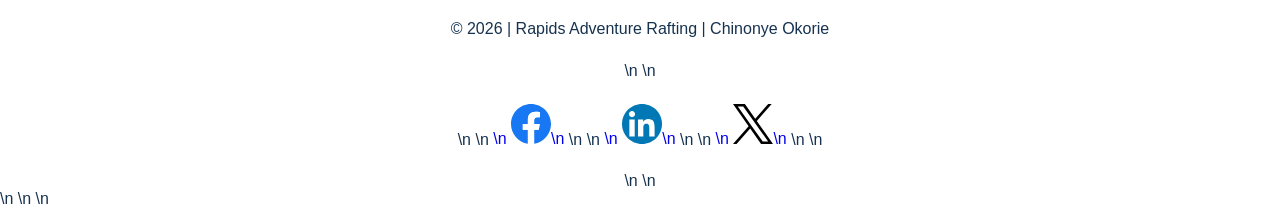
==== commit c6e8829e: "Update index.html" ====
--- a/wwr/index.html
+++ b/wwr/index.html
@@ -39,10 +39,8 @@
                 </div>\n
                 <div class="callout">\n
                     <h2>Find your kind of river day</h2>\n
-                    <p>From gentle family outings to energetic rapids, discover 
-                        the experience that fits your group.</p>\n
-                    <a class="button" href="trips.html">Explore our rafting 
-                        trips</a>\n
+                    <p>From gentle family outings to energetic rapids, discover the experience that fits your group.</p>\n
+                    <a class="button" href="trips.html">Explore our rafting trips</a>\n
                 </div>\n
             </section>\n
             <section class="offerings">\n
@@ -61,15 +59,13 @@
                         </div>\n
                     </article>\n
                     <article class="card">\n
-                        <img src="images/rafting2.jpg" alt="Rafting through a 
-                            scenic river canyon" width="600" height="400" loading="lazy">\n
+                        <img src="images/rafting2.jpg" alt="Rafting through a scenic river canyon" width="600" height="400" loading="lazy">\n
                         <div class="card-body">\n
                             <h3>Explore with purpose</h3>\n
                             <p>Discover river landscapes with guides who introduce 
                                 paddling techniques and responsible outdoor habits. We encourage teamwork,
                                 care for the river, and respect for its surroundings.</p>\n
-                            <a href="trips.html#canyon-adventure">Explore Canyon 
-                                Adventure</a>\n
+                            <a href="trips.html#canyon-adventure">Explore Canyon Adventure</a>\n
                         </div>\n
                     </article>\n
                 </div>\n
@@ -78,24 +74,19 @@
                 <div>\n
                     <p class="eyebrow">Stay in the loop</p>\n
                     <h2>A little river inspiration</h2>\n
-                    <p>Sign up for trip news, seasonal updates, and ideas for your
-                        next outdoor adventure.</p>\n
+                    <p>Sign up for trip news, seasonal updates, and ideas for your next outdoor adventure.</p>\n
                 </div>\n
                 <form action="index.html#newsletter-note" method="get">\n
                     <div class="form-item">\n
                        <label for="subscriber-name">Full name</label>\n
-                       <input type="text" id="subscriber-name" name="name" 
-                                            autocomplete="name" required>\n
+                       <input type="text" id="subscriber-name" name="name" autocomplete="name" required>\n
                    </div>\n
                        <div class="form-item">\n
                        <label for="subscriber-email">Email address</label>\n
-                       <input type="email" id="subscriber-email" name="email" 
-                                            autocomplete="email" required>\n
+                       <input type="email" id="subscriber-email" name="email" autocomplete="email" required>\n
                    </div>\n
                        <button type="submit">Join the newsletter</button>\n
-                       <p class="form-note" id="newsletter-note">Course 
-                       demonstration: this form does not store details or subscribe you to 
-                       emails.</p>\n
+                       <p class="form-note" id="newsletter-note">Course demonstration: this form does not store details or subscribe you to emails.</p>\n
                    </form>\n
                    </section>\n
         </main>\n
@@ -107,7 +98,7 @@
                        \n
                        <a href="https://facebook.com">\n
                        <img src="images/facebook.svg"\n
-                                        alt="Facebook Icon">\n'
+                                        alt="Facebook Icon">\n
                    </a>\n
                        \n
                        <a href="https://linkedin.com">\n
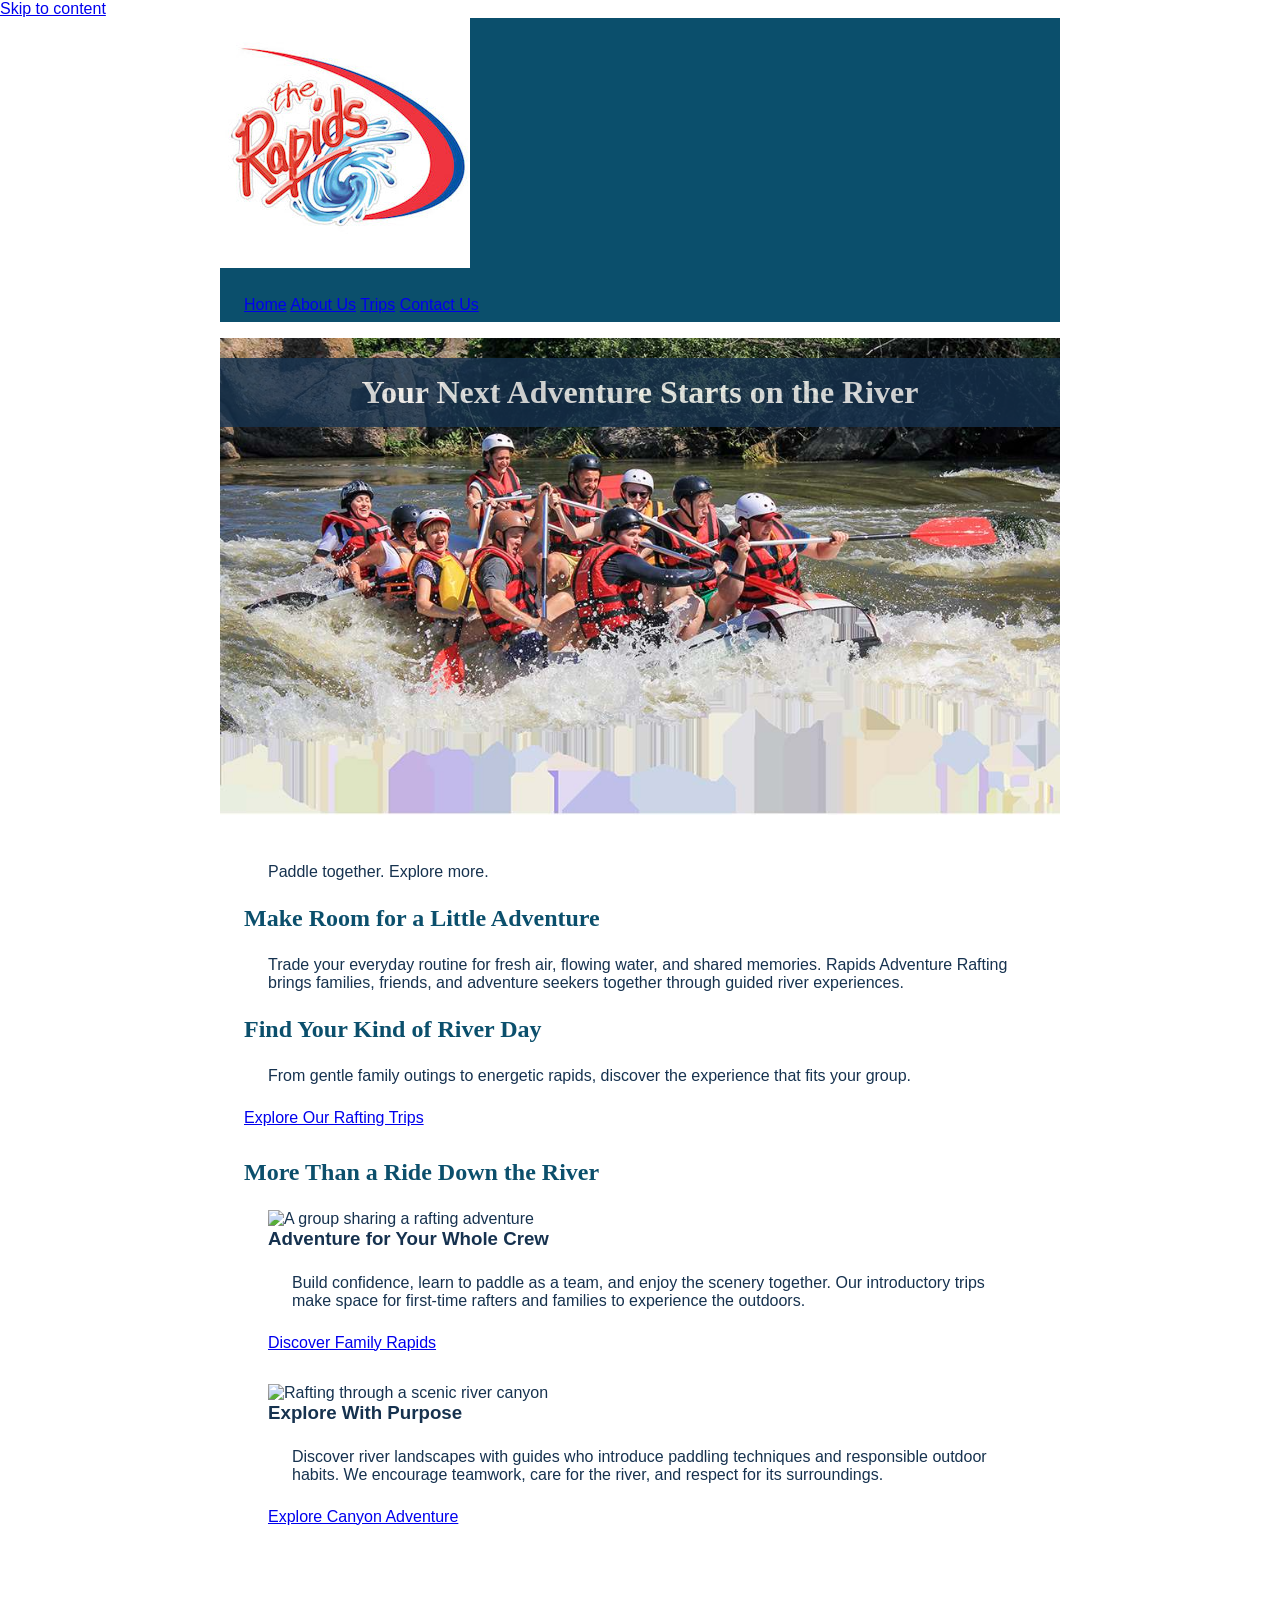
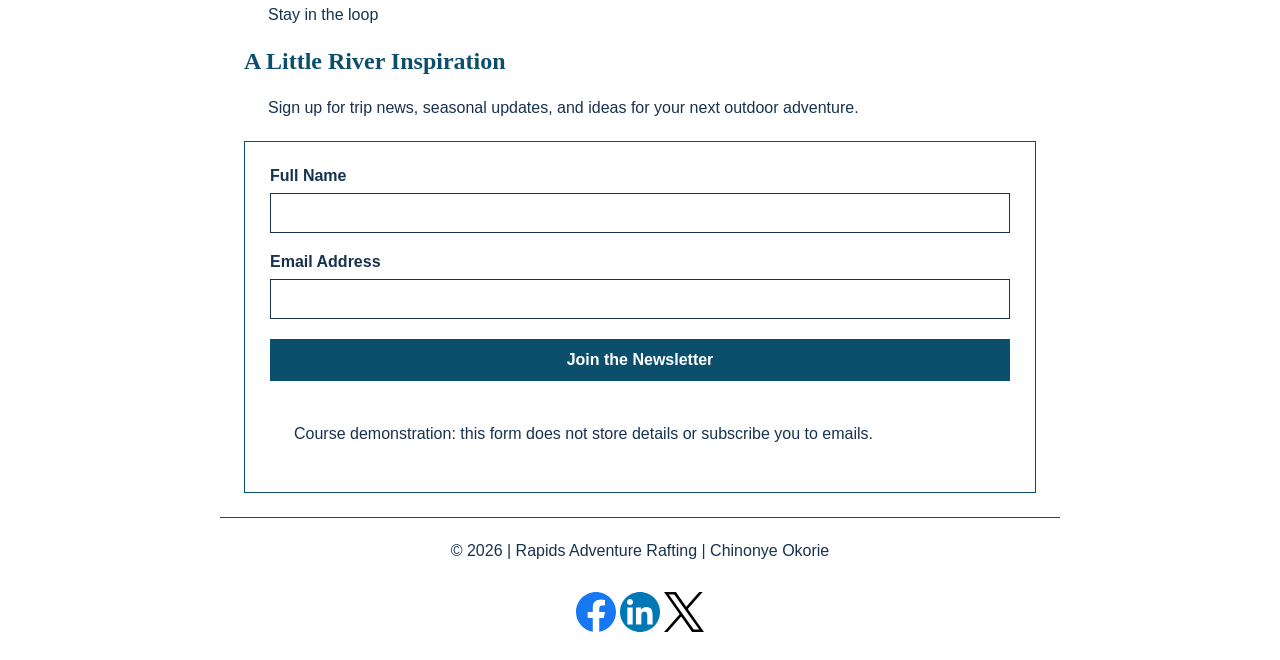
==== commit dd9b0c26: "Update index.html" ====
--- a/wwr/index.html
+++ b/wwr/index.html
@@ -1,118 +1,218 @@
-<!DOCTYPE html>\n
-<html lang="en-US">\n
-    <head>\n
-        <meta charset="UTF-8">\n
-        <meta name="viewport" content="width=device-width, initial-scale=1.0">\n
-        <title>Home | Rapids Adventure Rafting</title>\n
-        <meta name="description" content="Find your next river adventure with 
-            Rapids Adventure Rafting. Explore guided family trips, canyon journeys, and 
-            thrilling rapids, and join our newsletter.">\n
-        <meta name="author" content="Chinonye Okorie">\n
-        <link rel="stylesheet" href="styles/rafting.css">\n
-    </head>\n
-    <body>\n
-        <a class="skip-link" href="#main-content">Skip to content</a>\n
-        <header>\n
-            <img src="images/logo.jpg"\n
-                alt="Rapids Adventure Rafting logo">\n
-            \n
-            <nav aria-label="Main navigation">\n
-                a href="index.html">Home</a>\n
-                <a href="about.html">About Us</a>\n
-                <a href="trips.html">Trips</a>\n
-                <a href="contact.html">Contact Us</a>\n
-            </nav>\n
-        </header>\n
-        <main id="main-content">\n
-            <div class="hero home-hero">\n
-                <img src="images/hero.jpg" alt="Rafting adventure on a white water
-                    river" width="1200" height="675">\n
-                <h1>Your next adventure starts on the river</h1>\n
-            </div>\n
-            <section class="welcome split-layout">\n
-                <div>\n
-                    p class="eyebrow">Paddle together. Explore more.</p>\n
-                    <h2>Make room for a little adventure</h2>\n
-                    <p>Trade your everyday routine for fresh air, flowing water, 
-                        and shared memories. Rapids Adventure Rafting brings families, friends, and 
-                        adventure seekers together through guided river experiences.</p>\n
-                </div>\n
-                <div class="callout">\n
-                    <h2>Find your kind of river day</h2>\n
-                    <p>From gentle family outings to energetic rapids, discover the experience that fits your group.</p>\n
-                    <a class="button" href="trips.html">Explore our rafting trips</a>\n
-                </div>\n
-            </section>\n
-            <section class="offerings">\n
-                <h2>More than a ride down the river</h2>\n
-                <div class="offerings-grid">\n
-                    <article class="card">\n
-                        <img src="images/rafting3.jpg" alt="A group sharing a 
-                            rafting adventure" width="600" height="400" loading="lazy">\n
-                        <div class="card-body">\n
-                            <h3>Adventure for your whole crew</h3>\n
-                            <p>Build confidence, learn to paddle as a team, and 
-                                enjoy the scenery together. Our introductory trips make space for first-time 
-                                rafters and families to experience the outdoors.</p>\n
-                            <a href="trips.html#family-rapids">Discover Family 
-                                Rapids</a>\n
-                        </div>\n
-                    </article>\n
-                    <article class="card">\n
-                        <img src="images/rafting2.jpg" alt="Rafting through a scenic river canyon" width="600" height="400" loading="lazy">\n
-                        <div class="card-body">\n
-                            <h3>Explore with purpose</h3>\n
-                            <p>Discover river landscapes with guides who introduce 
-                                paddling techniques and responsible outdoor habits. We encourage teamwork,
-                                care for the river, and respect for its surroundings.</p>\n
-                            <a href="trips.html#canyon-adventure">Explore Canyon Adventure</a>\n
-                        </div>\n
-                    </article>\n
-                </div>\n
-            </section>\n
-            <section class="newsletter split-layout">\n
-                <div>\n
-                    <p class="eyebrow">Stay in the loop</p>\n
-                    <h2>A little river inspiration</h2>\n
-                    <p>Sign up for trip news, seasonal updates, and ideas for your next outdoor adventure.</p>\n
-                </div>\n
-                <form action="index.html#newsletter-note" method="get">\n
-                    <div class="form-item">\n
-                       <label for="subscriber-name">Full name</label>\n
-                       <input type="text" id="subscriber-name" name="name" autocomplete="name" required>\n
-                   </div>\n
-                       <div class="form-item">\n
-                       <label for="subscriber-email">Email address</label>\n
-                       <input type="email" id="subscriber-email" name="email" autocomplete="email" required>\n
-                   </div>\n
-                       <button type="submit">Join the newsletter</button>\n
-                       <p class="form-note" id="newsletter-note">Course demonstration: this form does not store details or subscribe you to emails.</p>\n
-                   </form>\n
-                   </section>\n
-        </main>\n
-        <footer>\n
-                       \n
-                       <p>© 2026 | Rapids Adventure Rafting | Chinonye Okorie</p>\n
-                       \n
-                       <nav class="socialmedia" aria-label="Social media">\n
-                       \n
-                       <a href="https://facebook.com">\n
-                       <img src="images/facebook.svg"\n
-                                        alt="Facebook Icon">\n
-                   </a>\n
-                       \n
-                       <a href="https://linkedin.com">\n
-                       <img src="images/linkedin.svg"\n
-                       alt="LinkedIn Icon">\n
-                   </a>\n
-                       \n
-                       <a href="https://instagram.com">\n
-                       <img src="images/instagram.svg"\n
-                       alt="Instagram Icon">\n
-                   </a>\n
-                       \n
-                   </nav>\n
-                       \n
-                   </footer>\n
-    </body>\n
-</html>\n
+<!DOCTYPE html>
+<html lang="en-US">
+
+<head>
+    <meta charset="UTF-8">
+    <meta name="viewport" content="width=device-width, initial-scale=1.0">
+
+    <title>Home | Rapids Adventure Rafting</title>
+
+    <meta name="description"
+        content="Find your next river adventure with Rapids Adventure Rafting. Explore guided family trips, canyon journeys, thrilling rapids, and join our newsletter.">
+
+    <meta name="author" content="Chinonye Okorie">
+
+    <link rel="stylesheet" href="styles/rafting.css">
+</head>
+
+<body>
+
+    <a class="skip-link" href="#main-content">Skip to content</a>
+
+    <header>
+        <img src="images/logo.jpg"
+            alt="Rapids Adventure Rafting logo">
+
+        <nav aria-label="Main navigation">
+            <a href="index.html">Home</a>
+            <a href="about.html">About Us</a>
+            <a href="trips.html">Trips</a>
+            <a href="contact.html">Contact Us</a>
+        </nav>
+    </header>
+
+    <main id="main-content">
+
+        <div class="hero home-hero">
+            <img src="images/hero.jpg"
+                alt="Rafting adventure on a white water river"
+                width="1200"
+                height="675">
+
+            <h1>Your Next Adventure Starts on the River</h1>
+        </div>
+
+        <section class="welcome split-layout">
+
+            <div>
+                <p class="eyebrow">Paddle together. Explore more.</p>
+
+                <h2>Make Room for a Little Adventure</h2>
+
+                <p>
+                    Trade your everyday routine for fresh air, flowing water,
+                    and shared memories. Rapids Adventure Rafting brings families,
+                    friends, and adventure seekers together through guided river
+                    experiences.
+                </p>
+            </div>
+
+            <div class="callout">
+
+                <h2>Find Your Kind of River Day</h2>
+
+                <p>
+                    From gentle family outings to energetic rapids, discover
+                    the experience that fits your group.
+                </p>
+
+                <a class="button" href="trips.html">
+                    Explore Our Rafting Trips
+                </a>
+
+            </div>
+
+        </section>
+
+        <section class="offerings">
+
+            <h2>More Than a Ride Down the River</h2>
+
+            <div class="offerings-grid">
+
+                <article class="card">
+
+                    <img src="images/rafting3.jpg"
+                        alt="A group sharing a rafting adventure"
+                        width="600"
+                        height="400"
+                        loading="lazy">
+
+                    <div class="card-body">
+
+                        <h3>Adventure for Your Whole Crew</h3>
+
+                        <p>
+                            Build confidence, learn to paddle as a team, and
+                            enjoy the scenery together. Our introductory trips
+                            make space for first-time rafters and families to
+                            experience the outdoors.
+                        </p>
+
+                        <a href="trips.html#family-rapids">
+                            Discover Family Rapids
+                        </a>
+
+                    </div>
+
+                </article>
+
+                <article class="card">
+
+                    <img src="images/rafting2.jpg"
+                        alt="Rafting through a scenic river canyon"
+                        width="600"
+                        height="400"
+                        loading="lazy">
+
+                    <div class="card-body">
+
+                        <h3>Explore With Purpose</h3>
+
+                        <p>
+                            Discover river landscapes with guides who introduce
+                            paddling techniques and responsible outdoor habits.
+                            We encourage teamwork, care for the river, and
+                            respect for its surroundings.
+                        </p>
+
+                        <a href="trips.html#canyon-adventure">
+                            Explore Canyon Adventure
+                        </a>
+
+                    </div>
+
+                </article>
+
+            </div>
+
+        </section>
+
+        <section class="newsletter split-layout">
+
+            <div>
+                <p class="eyebrow">Stay in the loop</p>
+
+                <h2>A Little River Inspiration</h2>
+
+                <p>
+                    Sign up for trip news, seasonal updates, and ideas for
+                    your next outdoor adventure.
+                </p>
+            </div>
+
+            <form action="index.html#newsletter-note" method="get">
+
+                <div class="form-item">
+                    <label for="subscriber-name">Full Name</label>
+
+                    <input type="text"
+                        id="subscriber-name"
+                        name="name"
+                        autocomplete="name"
+                        required>
+                </div>
+
+                <div class="form-item">
+                    <label for="subscriber-email">Email Address</label>
+
+                    <input type="email"
+                        id="subscriber-email"
+                        name="email"
+                        autocomplete="email"
+                        required>
+                </div>
+
+                <button type="submit">
+                    Join the Newsletter
+                </button>
+
+                <p class="form-note" id="newsletter-note">
+                    Course demonstration: this form does not store details
+                    or subscribe you to emails.
+                </p>
+
+            </form>
+
+        </section>
+
+    </main>
+
+    <footer>
+
+        <p>© 2026 | Rapids Adventure Rafting | Chinonye Okorie</p>
+
+        <nav class="socialmedia" aria-label="Social media">
+
+            <a href="https://facebook.com">
+                <img src="images/facebook.svg"
+                    alt="Facebook Icon">
+            </a>
+
+            <a href="https://linkedin.com">
+                <img src="images/linkedin.svg"
+                    alt="LinkedIn Icon">
+            </a>
+
+            <a href="https://instagram.com">
+                <img src="images/instagram.svg"
+                    alt="Instagram Icon">
+            </a>
+
+        </nav>
+
+    </footer>
+
+</body>
+
+</html>
